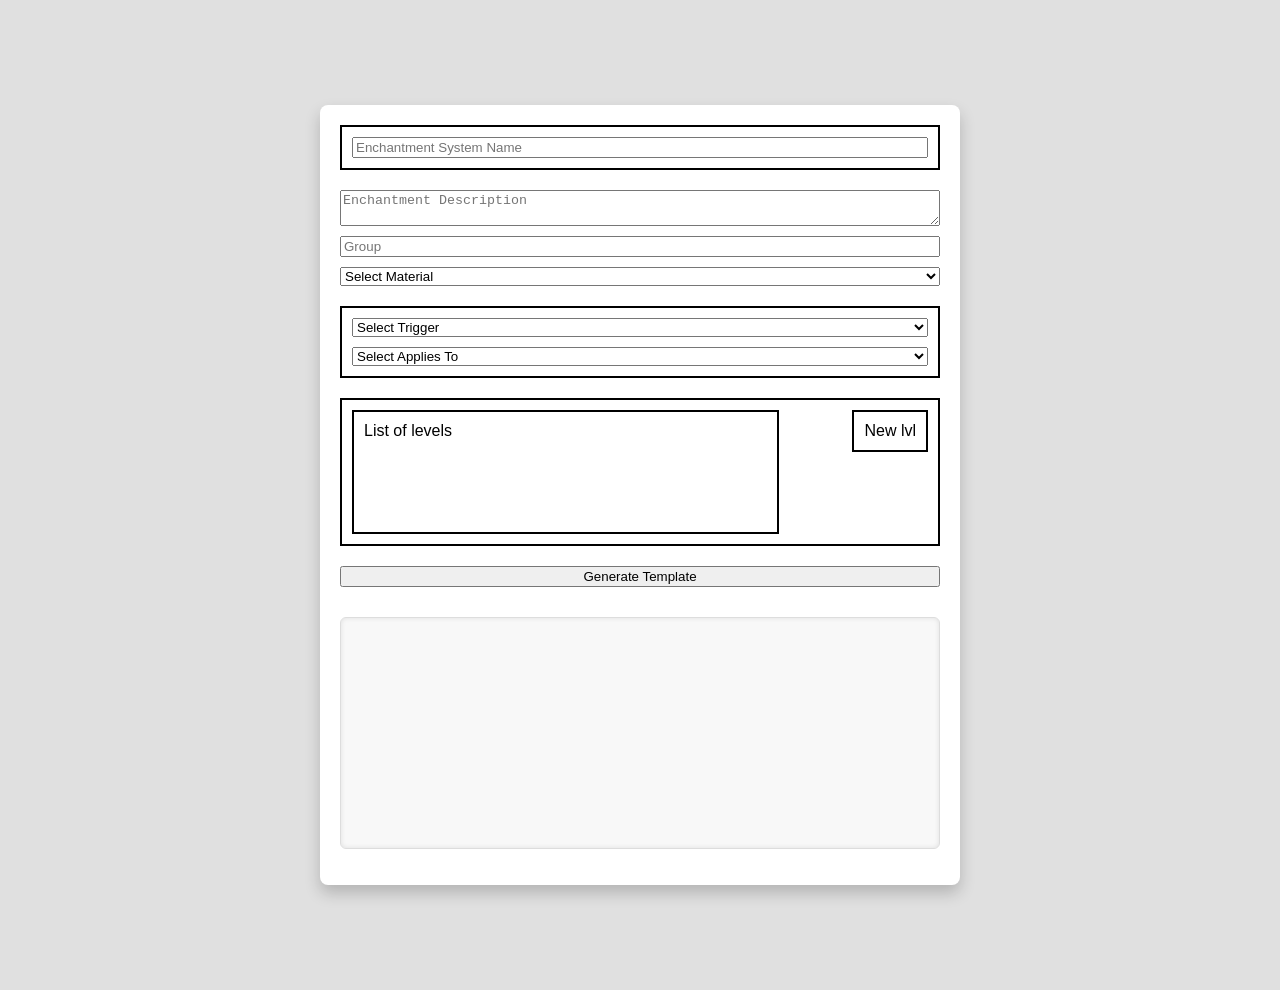
==== index.html @ aee1bbc4 "Redesigned" ====
<!DOCTYPE html>
<html lang="en">
<head>
    <meta charset="UTF-8">
    <meta name="viewport" content="width=device-width, initial-scale=1.0">
    <title>AE Editor</title>
    <style>
        body {
            font-family: 'Roboto', sans-serif;
            margin: 0;
            padding: 0;
            background-color: #e0e0e0;
            display: flex;
            justify-content: center;
            align-items: center;
            height: 110vh;
        }

        .container {
            width: 600px;
            background-color: #ffffff;
            padding: 20px;
            box-shadow: 0 8px 16px rgba(0, 0, 0, 0.2);
            border-radius: 8px;
            display: flex;
            flex-direction: column;
            gap: 20px;
        }

        .enchant-name, .trigger-section, .levels-section {
            border: 2px solid black;
            padding: 10px;
        }

        .enchant-name, .extra-fields, .trigger-section {
            display: flex;
            justify-content: center;
            flex-direction: column;
            gap: 10px;
        }

        .levels-section {
            display: flex;
            flex-direction: row;
            justify-content: space-between;
        }

        #levelList {
            border: 2px solid black;
            width: 70%;
            padding: 10px;
            height: 100px;
            overflow-y: auto;
        }

        .new-level-btn {
            border: 2px solid black;
            padding: 10px;
            cursor: pointer;
            align-self: start;
        }

        #output {
            background-color: #f8f8f8;
            border: 1px solid #ddd;
            padding: 15px;
            white-space: pre-wrap;
            font-family: 'Courier New', monospace;
            margin-top: 10px;
            border-radius: 6px;
            box-shadow: inset 0 0 5px rgba(0, 0, 0, 0.1);
            height: 200px;
            overflow-y: auto;
        }

        .popup {
            display: none;
            position: fixed;
            top: 50%;
            left: 50%;
            transform: translate(-50%, -50%);
            width: 300px;
            background-color: white;
            padding: 20px;
            border: 2px solid #4CAF50;
            border-radius: 8px;
            box-shadow: 0 4px 8px rgba(0, 0, 0, 0.2);
        }

        .popup-header {
            font-size: 1.2em;
            margin-bottom: 10px;
            text-align: center;
        }

        .popup-close {
            position: absolute;
            top: 10px;
            right: 10px;
            cursor: pointer;
        }
    </style>
</head>
<body>
    <div class="container">
        <!-- Enchantment Basic Info -->
        <div class="enchant-name">
            <input type="text" id="enchantmentName" placeholder="Enchantment System Name">
        </div>

        <!-- Extra Fields -->
        <div class="extra-fields">
            <textarea id="enchantmentDescription" placeholder="Enchantment Description"></textarea>
            <input type="text" id="group" placeholder="Group">
            <select id="material">
                <option value="">Select Material</option>
            </select>
        </div>

        <!-- Trigger and Applies To Section -->
        <div class="trigger-section">
            <select id="trigger">
                <option value="">Select Trigger</option>
            </select>
            <select id="appliesTo">
                <option value="">Select Applies To</option>
            </select>
        </div>

        <!-- Levels Section -->
        <div class="levels-section">
            <div id="levelList">List of levels</div>
            <div class="new-level-btn" onclick="showLevelPopup()">New lvl</div>
        </div>

        <!-- Output Area -->
        <button onclick="generateTemplate()">Generate Template</button>
        <pre id="output"></pre>
    </div>

    <!-- Popup for Adding/Editing Level -->
    <div id="levelPopup" class="popup">
        <div class="popup-close" onclick="closeLevelPopup()">X</div>
        <div class="popup-header">Edit Level</div>
        <div>
            <label for="effect">Effect</label>
            <select id="effect" onchange="loadArgsForEffect()">
                <option value="">Select Effect</option>
            </select>
        </div>
        <div id="argsContainer"></div>
        <div>
            <label for="cooldown">Cooldown</label>
            <input type="number" id="cooldown">
        </div>
        <div>
            <label for="chance">Chance</label>
            <input type="number" id="chance">
        </div>
        <button onclick="saveLevel()">Save Level</button>
    </div>

    <script>
        const levels = [];
        let effectsData = {};

        async function loadTriggers() {
            const response = await fetch('https://raw.githubusercontent.com/AdvancedPlugins/Contributions/main/advancedenchantments/triggers.json');
            const triggers = await response.json();
            const triggerSelect = document.getElementById("trigger");

            for (const key of Object.keys(triggers)) {
                const option = document.createElement("option");
                option.value = key;
                option.text = key;
                triggerSelect.appendChild(option);
            }
        }

        async function loadAppliesTo() {
            const response = await fetch('https://raw.githubusercontent.com/AdvancedPlugins/Contributions/main/advancedenchantments/applies.json');
            const appliesTo = await response.json();
            const appliesToSelect = document.getElementById("appliesTo");

            for (const key in appliesTo) {
                const option = document.createElement("option");
                option.value = key;
                option.text = appliesTo[key].formatted;
                appliesToSelect.appendChild(option);
            }
        }

        async function loadMaterials() {
            const response = await fetch('https://raw.githubusercontent.com/AdvancedPlugins/Contributions/main/advancedenchantments/materials.json');
            const materials = await response.json();
            const materialSelect = document.getElementById("material");

            for (const key in materials) {
                const option = document.createElement("option");
                option.value = key;
                option.text = materials[key];
                materialSelect.appendChild(option);
            }
        }

        async function loadEffects() {
            const response = await fetch('https://raw.githubusercontent.com/AdvancedPlugins/Contributions/main/advancedenchantments/effects.json');
            effectsData = await response.json();
            const effectSelect = document.getElementById("effect");

            for (const effectKey in effectsData.actions) {
                const option = document.createElement("option");
                option.value = effectsData.actions[effectKey].effect.action;
                option.text = effectKey;
                effectSelect.appendChild(option);
            }
        }

        function loadArgsForEffect() {
            const selectedEffect = document.getElementById("effect").value;
            const argsContainer = document.getElementById("argsContainer");
            argsContainer.innerHTML = "";

            const effectDetails = Object.values(effectsData.actions).find(
                action => action.effect.action === selectedEffect
            );

            if (effectDetails && effectDetails.effect.args) {
                effectDetails.effect.args.forEach(arg => {
                    const label = document.createElement("label");
                    label.textContent = `Argument (${arg}):`;

                    const input = document.createElement("input");
                    input.type = "text";
                    input.id = `arg_${arg}`;
                    input.placeholder = `Enter ${arg}`;

                    const div = document.createElement("div");
                    div.appendChild(label);
                    div.appendChild(input);
                    argsContainer.appendChild(div);
                });
            }
        }

        function showLevelPopup() {
            document.getElementById("effect").value = "";
            document.getElementById("cooldown").value = "";
            document.getElementById("chance").value = "";
            document.getElementById("argsContainer").innerHTML = "";
            document.getElementById("levelPopup").style.display = "block";
        }

        function closeLevelPopup() {
            document.getElementById("levelPopup").style.display = "none";
        }

        function saveLevel() {
            const effect = document.getElementById("effect").value;
            const cooldown = document.getElementById("cooldown").value;
            const chance = document.getElementById("chance").value;

            const argsElements = document.querySelectorAll("#argsContainer input");
            let args = Array.from(argsElements).map(input => `${input.placeholder.replace('Enter ', '')}:${input.value}`).join(",");

            const level = { effect, args, cooldown, chance };
            levels.push(level);

            updateLevelList();
            closeLevelPopup();
        }

        function updateLevelList() {
            const levelList = document.getElementById("levelList");
            levelList.innerHTML = levels.length === 0 ? "List of levels" : "";

            levels.forEach((level, index) => {
                const levelItem = document.createElement("div");
                levelItem.textContent = `Level ${index + 1}: Effect - ${level.effect}, Cooldown - ${level.cooldown}s, Chance - ${level.chance}%`;
                levelList.appendChild(levelItem);
            });
        }

        function generateTemplate() {
            const enchantmentName = document.getElementById("enchantmentName").value;
            const enchantmentDescription = document.getElementById("enchantmentDescription").value;
            const group = document.getElementById("group").value;
            const material = document.getElementById("material").value;
            const trigger = document.getElementById("trigger").value;
            const appliesTo = document.getElementById("appliesTo").value;

            let levelsTemplate = "";
            levels.forEach((level, index) => {
                levelsTemplate += `
    ${index + 1}:
        effects:
            - "${level.effect}:${level.args}"
        cooldown: ${level.cooldown}
        chance: ${level.chance}\n`;
            });

            const template = `
${enchantmentName}:
    display: "${enchantmentName}"
    description: "${enchantmentDescription}"
    applies-to: "${appliesTo}"
    type: "${trigger}"
    group: "${group}"
    applies:
        - ${material}
    levels:
${levelsTemplate}`;

            document.getElementById("output").innerText = template;
        }

        window.onload = function() {
            loadTriggers();
            loadAppliesTo();
            loadMaterials();
            loadEffects();
        };
    </script>
</body>
</html>
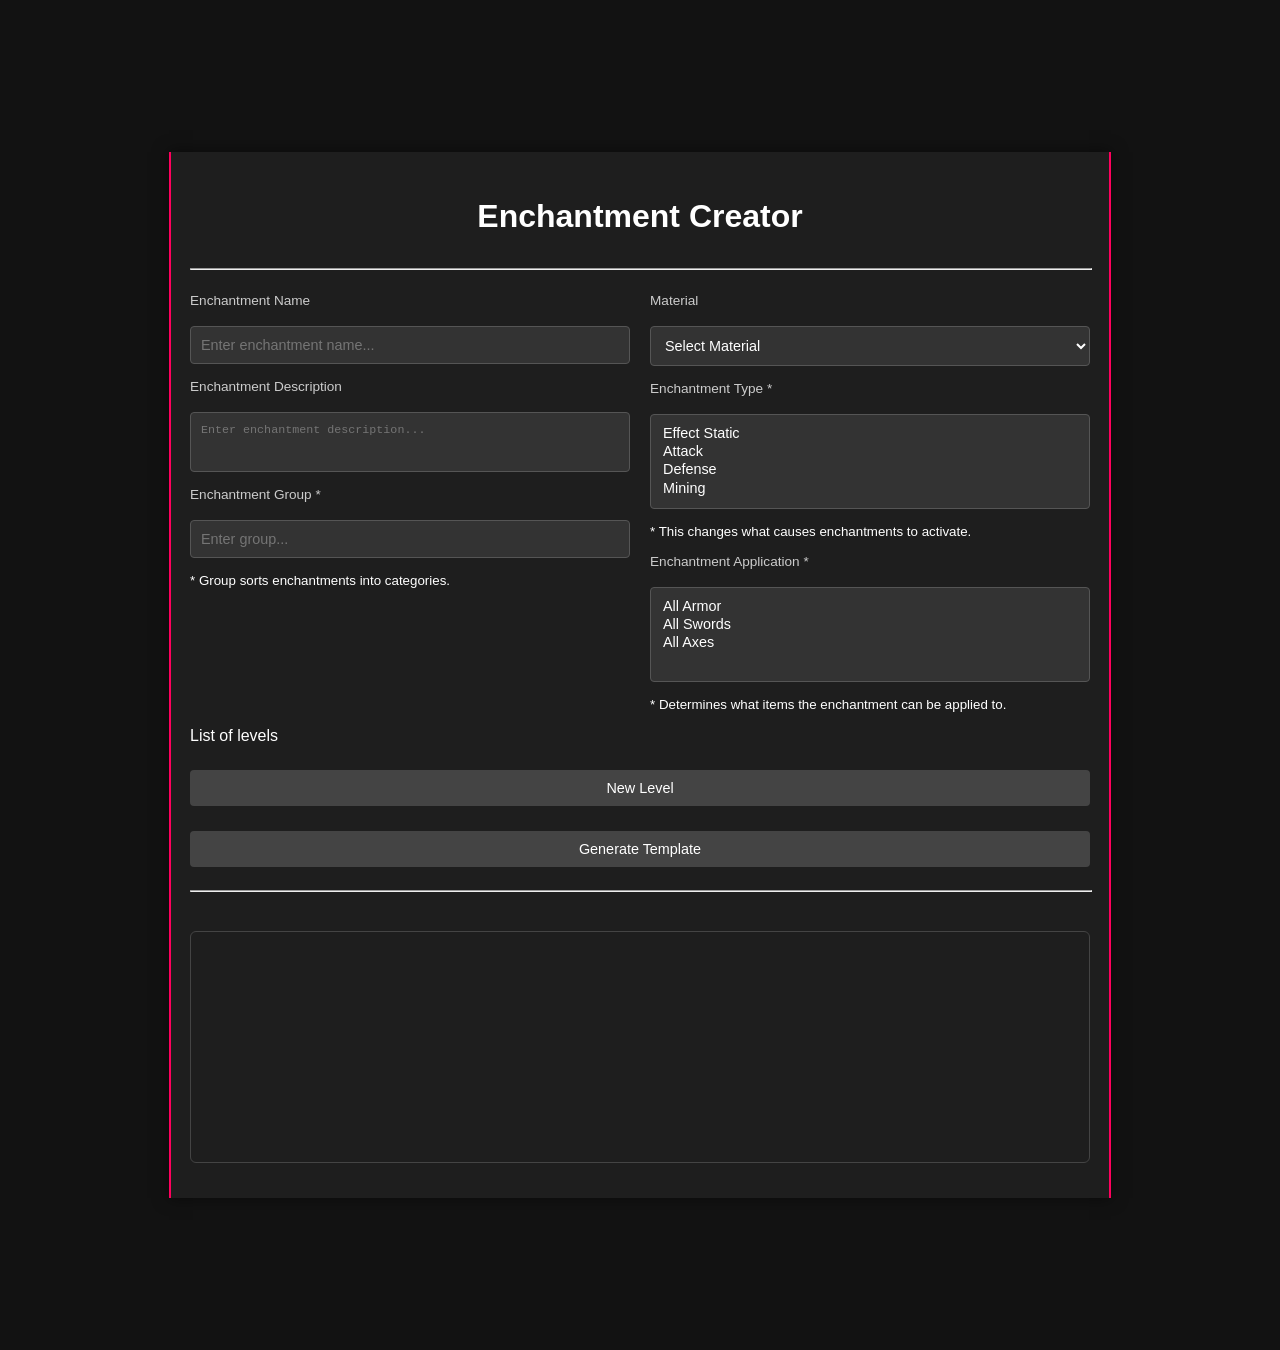
==== commit 7100d8d5: "made it look 100x better" ====
--- a/index.html
+++ b/index.html
@@ -5,74 +5,109 @@
     <meta name="viewport" content="width=device-width, initial-scale=1.0">
     <title>AE Editor</title>
     <style>
+        /* Basic Styling for Inputs and Containers */
         body {
             font-family: 'Roboto', sans-serif;
             margin: 0;
             padding: 0;
-            background-color: #e0e0e0;
+            background-color: #121212;
             display: flex;
             justify-content: center;
             align-items: center;
-            height: 110vh;
-        }
-
+            height: 150vh;
+            color: #ffffff;
+        }
+        
         .container {
-            width: 600px;
-            background-color: #ffffff;
-            padding: 20px;
-            box-shadow: 0 8px 16px rgba(0, 0, 0, 0.2);
-            border-radius: 8px;
+            width: 80%;
+            max-width: 900px;
+            background-color: #1e1e1e;
+            padding: 30px;
+            box-shadow: 0 0px 15px rgba(0, 0, 0, 0.5);
+            border-radius: 0px;
             display: flex;
             flex-direction: column;
+            gap: 15px;
+        }
+
+        h2 {
+            text-align: center;
+            color: #ffffff;
+            font-size: 2em;
+            margin-bottom: 10px;
+        }
+
+        .form-section {
+            display: flex;
             gap: 20px;
         }
 
-        .enchant-name, .trigger-section, .levels-section {
-            border: 2px solid black;
+        /* Styling for Columns */
+        .form-column {
+            flex: 1;
+            display: flex;
+            flex-direction: column;
+            gap: 15px;
+        }
+
+        .form-column label {
+            font-size: 0.85em;
+            color: #cccccc;
+            margin-bottom: 3px;
+        }
+
+        /* Styling for Inputs */
+        input, select, textarea {
+            background-color: #333;
+            color: #ffffff;
+            border: 1px solid #555;
             padding: 10px;
-        }
-
-        .enchant-name, .extra-fields, .trigger-section {
-            display: flex;
-            justify-content: center;
-            flex-direction: column;
-            gap: 10px;
-        }
-
-        .levels-section {
-            display: flex;
-            flex-direction: row;
-            justify-content: space-between;
-        }
-
-        #levelList {
-            border: 2px solid black;
-            width: 70%;
-            padding: 10px;
-            height: 100px;
-            overflow-y: auto;
-        }
-
-        .new-level-btn {
-            border: 2px solid black;
+            border-radius: 4px;
+            font-size: 0.9em;
+            width: 100%;
+            box-sizing: border-box;
+            resize: none;
+        }
+
+        textarea {
+            resize: vertical;
+            min-height: 60px;
+            resize: none;
+        }
+
+        /* Button Styling */
+        .btn {
+            background-color: #444;
+            color: #ffffff;
             padding: 10px;
             cursor: pointer;
-            align-self: start;
-        }
-
+            text-align: center;
+            border-radius: 4px;
+            font-size: 0.9em;
+            border: none;
+            transition: background-color 0.3s;
+            text-align: center;
+            margin-top: 10px;
+        }
+
+        .btn:hover {
+            background-color: #555;
+        }
+
+        /* Output Display */
         #output {
-            background-color: #f8f8f8;
-            border: 1px solid #ddd;
+            background-color: #1e1e1e;
+            border: 1px solid #444;
             padding: 15px;
             white-space: pre-wrap;
             font-family: 'Courier New', monospace;
-            margin-top: 10px;
             border-radius: 6px;
-            box-shadow: inset 0 0 5px rgba(0, 0, 0, 0.1);
+            color: #ffffff;
             height: 200px;
             overflow-y: auto;
         }
 
+        /* Popup for Adding Level */
         .popup {
             display: none;
             position: fixed;
@@ -80,15 +115,16 @@
             left: 50%;
             transform: translate(-50%, -50%);
             width: 300px;
-            background-color: white;
+            background-color: #2c2c2c;
             padding: 20px;
-            border: 2px solid #4CAF50;
+            border: 1px solid #444;
             border-radius: 8px;
-            box-shadow: 0 4px 8px rgba(0, 0, 0, 0.2);
+            color: #ffffff;
+            box-shadow: 0 4px 8px rgba(0, 0, 0, 0.5);
         }
 
         .popup-header {
-            font-size: 1.2em;
+            font-size: 1.1em;
             margin-bottom: 10px;
             text-align: center;
         }
@@ -98,66 +134,95 @@
             top: 10px;
             right: 10px;
             cursor: pointer;
-        }
+            color: #888;
+            font-size: 1.2em;
+        }
+
+        .leftLine {
+            border-left: 2px solid #ff005d;
+            padding: 0.5cm;
+        }
+
+        .rightLine {
+            border-right: 2px solid #ff005d;
+            padding: 0.5cm;
+        }
+
+
     </style>
 </head>
 <body>
-    <div class="container">
-        <!-- Enchantment Basic Info -->
-        <div class="enchant-name">
-            <input type="text" id="enchantmentName" placeholder="Enchantment System Name">
+    <div class="container leftLine rightLine">
+        <h2>Enchantment Creator</h2>
+
+        <hr style="width:100%;text-align:left;margin-left:0">
+        
+        <div class="form-section">
+            <!-- Left Column -->
+            <div class="form-column">
+                <label for="enchantmentName">Enchantment Name</label>
+                <input type="text" id="enchantmentName" placeholder="Enter enchantment name...">
+
+                <label for="enchantmentDescription">Enchantment Description</label>
+                <textarea id="enchantmentDescription" placeholder="Enter enchantment description..."></textarea>
+                
+                <label for="group">Enchantment Group *</label>
+                <input type="text" id="group" placeholder="Enter group...">
+                <small>* Group sorts enchantments into categories.</small>
+            </div>
+
+            <!-- Right Column -->
+            <div class="form-column">
+                <label for="material">Material</label>
+                <select id="material">
+                    <option value="">Select Material</option>
+                </select>
+
+                <label for="trigger">Enchantment Type *</label>
+                <select id="trigger" multiple>
+                    <option value="EFFECT_STATIC">Effect Static</option>
+                    <option value="ATTACK">Attack</option>
+                    <option value="DEFENSE">Defense</option>
+                    <option value="MINING">Mining</option>
+                </select>
+                <small>* This changes what causes enchantments to activate.</small>
+
+                <label for="appliesTo">Enchantment Application *</label>
+                <select id="appliesTo" multiple>
+                    <option value="All Armor">All Armor</option>
+                    <option value="All Swords">All Swords</option>
+                    <option value="All Axes">All Axes</option>
+                </select>
+                <small>* Determines what items the enchantment can be applied to.</small>
+            </div>
         </div>
 
-        <!-- Extra Fields -->
-        <div class="extra-fields">
-            <textarea id="enchantmentDescription" placeholder="Enchantment Description"></textarea>
-            <input type="text" id="group" placeholder="Group">
-            <select id="material">
-                <option value="">Select Material</option>
-            </select>
-        </div>
-
-        <!-- Trigger and Applies To Section -->
-        <div class="trigger-section">
-            <select id="trigger">
-                <option value="">Select Trigger</option>
-            </select>
-            <select id="appliesTo">
-                <option value="">Select Applies To</option>
-            </select>
-        </div>
-
-        <!-- Levels Section -->
-        <div class="levels-section">
-            <div id="levelList">List of levels</div>
-            <div class="new-level-btn" onclick="showLevelPopup()">New lvl</div>
-        </div>
-
-        <!-- Output Area -->
-        <button onclick="generateTemplate()">Generate Template</button>
+        <!-- Add the levelList div here to display levels -->
+        <div id="levelList">List of levels</div>
+
+        <!-- Buttons for adding and generating templates -->
+        <div class="btn" onclick="showLevelPopup()">New Level</div>
+        <div class="btn" onclick="generateTemplate()">Generate Template</div>
+
+        <hr style="width:100%;text-align:left;margin-left:0">
+
         <pre id="output"></pre>
     </div>
 
     <!-- Popup for Adding/Editing Level -->
     <div id="levelPopup" class="popup">
-        <div class="popup-close" onclick="closeLevelPopup()">X</div>
+        <div class="popup-close" onclick="closeLevelPopup()">×</div>
         <div class="popup-header">Edit Level</div>
-        <div>
-            <label for="effect">Effect</label>
-            <select id="effect" onchange="loadArgsForEffect()">
-                <option value="">Select Effect</option>
-            </select>
-        </div>
+        <label for="effect">Effect</label>
+        <select id="effect" onchange="loadArgsForEffect()">
+            <option value="">Select Effect</option>
+        </select>
         <div id="argsContainer"></div>
-        <div>
-            <label for="cooldown">Cooldown</label>
-            <input type="number" id="cooldown">
-        </div>
-        <div>
-            <label for="chance">Chance</label>
-            <input type="number" id="chance">
-        </div>
-        <button onclick="saveLevel()">Save Level</button>
+        <label for="cooldown">Cooldown</label>
+        <input type="number" id="cooldown" placeholder="Enter cooldown...">
+        <label for="chance">Chance</label>
+        <input type="number" id="chance" placeholder="Enter chance...">
+        <div class="btn" onclick="saveLevel()">Save Level</div>
     </div>
 
     <script>
@@ -191,7 +256,7 @@
         }
 
         async function loadMaterials() {
-            const response = await fetch('https://raw.githubusercontent.com/AdvancedPlugins/Contributions/main/advancedenchantments/materials.json');
+            const response = await fetch('https://raw.githubusercontent.com/AdvancedPlugins/Contributions/refs/heads/main/advancedenchantments/materials.json');
             const materials = await response.json();
             const materialSelect = document.getElementById("material");
 
@@ -261,7 +326,10 @@
             const chance = document.getElementById("chance").value;
 
             const argsElements = document.querySelectorAll("#argsContainer input");
-            let args = Array.from(argsElements).map(input => `${input.placeholder.replace('Enter ', '')}:${input.value}`).join(",");
+            let args = Array.from(argsElements)
+                .filter(input => input.value.trim() !== "") // Filter out empty inputs
+                .map(input => `:${input.value}`) // Prefix each non-empty argument with a colon
+                .join(",");
 
             const level = { effect, args, cooldown, chance };
             levels.push(level);
@@ -272,6 +340,12 @@
 
         function updateLevelList() {
             const levelList = document.getElementById("levelList");
+
+            if (!levelList) {
+                console.error("Element with id 'levelList' not found.");
+                return;
+            }
+
             levelList.innerHTML = levels.length === 0 ? "List of levels" : "";
 
             levels.forEach((level, index) => {
@@ -281,38 +355,59 @@
             });
         }
 
+        function validateForm() {
+            const enchantmentName = document.getElementById("enchantmentName").value.trim();
+            const enchantmentDescription = document.getElementById("enchantmentDescription").value.trim();
+            const group = document.getElementById("group").value.trim();
+            const material = document.getElementById("material").value;
+            const trigger = document.getElementById("trigger").selectedOptions;
+            const appliesTo = document.getElementById("appliesTo").selectedOptions;
+
+            // Check if all fields have values
+            if (!enchantmentName || !enchantmentDescription || !group || !material || trigger.length === 0 || appliesTo.length === 0) {
+                alert("Please select all options");
+                return false;
+            }
+
+            return true;
+        }
+
         function generateTemplate() {
+            // Validate form fields before proceeding
+            if (!validateForm()) return;
+
             const enchantmentName = document.getElementById("enchantmentName").value;
             const enchantmentDescription = document.getElementById("enchantmentDescription").value;
             const group = document.getElementById("group").value;
             const material = document.getElementById("material").value;
-            const trigger = document.getElementById("trigger").value;
-            const appliesTo = document.getElementById("appliesTo").value;
+            const trigger = Array.from(document.getElementById("trigger").selectedOptions).map(opt => opt.value).join(", ");
+            const appliesTo = Array.from(document.getElementById("appliesTo").selectedOptions).map(opt => opt.value).join(", ");
 
             let levelsTemplate = "";
             levels.forEach((level, index) => {
                 levelsTemplate += `
-    ${index + 1}:
-        effects:
-            - "${level.effect}:${level.args}"
-        cooldown: ${level.cooldown}
-        chance: ${level.chance}\n`;
+            ${index + 1}:
+                effects:
+                    - "${level.effect}${level.args}"
+                cooldown: ${level.cooldown}
+                chance: ${level.chance}\n`;
             });
 
             const template = `
-${enchantmentName}:
-    display: "${enchantmentName}"
-    description: "${enchantmentDescription}"
-    applies-to: "${appliesTo}"
-    type: "${trigger}"
-    group: "${group}"
-    applies:
-        - ${material}
-    levels:
-${levelsTemplate}`;
+        ${enchantmentName}:
+            display: "${enchantmentName}"
+            description: "${enchantmentDescription}"
+            applies-to: "${appliesTo}"
+            type: "${trigger}"
+            group: "${group}"
+            applies:
+                - ${material}
+            levels:
+        ${levelsTemplate}`;
 
             document.getElementById("output").innerText = template;
         }
+
 
         window.onload = function() {
             loadTriggers();
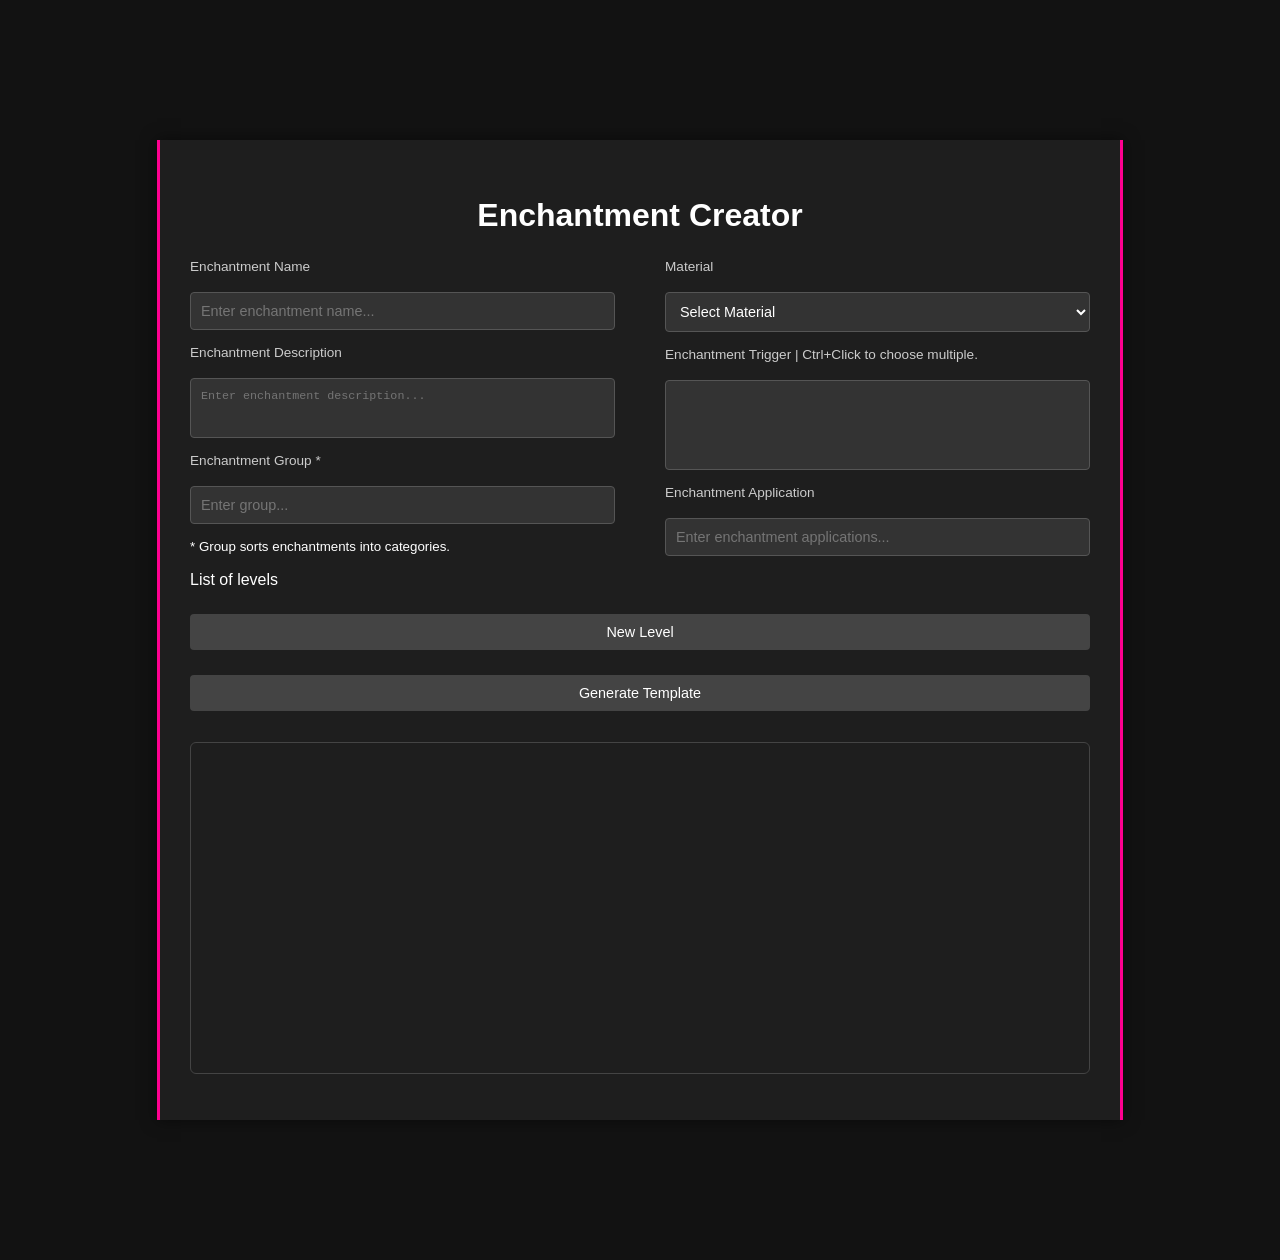
==== commit 4052ea1b: "Added additional functionality" ====
--- a/index.html
+++ b/index.html
@@ -4,6 +4,7 @@
     <meta charset="UTF-8">
     <meta name="viewport" content="width=device-width, initial-scale=1.0">
     <title>AE Editor</title>
+    <link rel="stylesheet" href="https://cdnjs.cloudflare.com/ajax/libs/font-awesome/6.0.0-beta3/css/all.min.css" crossorigin="anonymous">
     <style>
         /* Basic Styling for Inputs and Containers */
         body {
@@ -14,7 +15,7 @@
             display: flex;
             justify-content: center;
             align-items: center;
-            height: 150vh;
+            height: 140vh;
             color: #ffffff;
         }
         
@@ -28,6 +29,8 @@
             display: flex;
             flex-direction: column;
             gap: 15px;
+            border-left: solid rgb(255, 0, 144);
+            border-right: solid rgb(255, 0, 144);
         }
 
         h2 {
@@ -39,7 +42,7 @@
 
         .form-section {
             display: flex;
-            gap: 20px;
+            gap: 50px;
         }
 
         /* Styling for Columns */
@@ -103,7 +106,7 @@
             font-family: 'Courier New', monospace;
             border-radius: 6px;
             color: #ffffff;
-            height: 200px;
+            height: 300px;
             overflow-y: auto;
         }
 
@@ -138,24 +141,16 @@
             font-size: 1.2em;
         }
 
-        .leftLine {
-            border-left: 2px solid #ff005d;
-            padding: 0.5cm;
-        }
-
-        .rightLine {
-            border-right: 2px solid #ff005d;
-            padding: 0.5cm;
-        }
-
-
+        hr {
+            border: none;
+            border-top: 1px solid #444;
+            margin: 15px 0;
+        }
     </style>
 </head>
 <body>
-    <div class="container leftLine rightLine">
+    <div class="container">
         <h2>Enchantment Creator</h2>
-
-        <hr style="width:100%;text-align:left;margin-left:0">
         
         <div class="form-section">
             <!-- Left Column -->
@@ -178,22 +173,13 @@
                     <option value="">Select Material</option>
                 </select>
 
-                <label for="trigger">Enchantment Type *</label>
+                <label for="trigger">Enchantment Trigger | Ctrl+Click to choose multiple.</label>
                 <select id="trigger" multiple>
-                    <option value="EFFECT_STATIC">Effect Static</option>
-                    <option value="ATTACK">Attack</option>
-                    <option value="DEFENSE">Defense</option>
-                    <option value="MINING">Mining</option>
                 </select>
-                <small>* This changes what causes enchantments to activate.</small>
-
-                <label for="appliesTo">Enchantment Application *</label>
-                <select id="appliesTo" multiple>
-                    <option value="All Armor">All Armor</option>
-                    <option value="All Swords">All Swords</option>
-                    <option value="All Axes">All Axes</option>
+
+                <label for="appliesTo">Enchantment Application</label>
+                <input type="text" id="appliesTo" placeholder="Enter enchantment applications..." />
                 </select>
-                <small>* Determines what items the enchantment can be applied to.</small>
             </div>
         </div>
 
@@ -203,9 +189,6 @@
         <!-- Buttons for adding and generating templates -->
         <div class="btn" onclick="showLevelPopup()">New Level</div>
         <div class="btn" onclick="generateTemplate()">Generate Template</div>
-
-        <hr style="width:100%;text-align:left;margin-left:0">
-
         <pre id="output"></pre>
     </div>
 
@@ -213,21 +196,43 @@
     <div id="levelPopup" class="popup">
         <div class="popup-close" onclick="closeLevelPopup()">×</div>
         <div class="popup-header">Edit Level</div>
-        <label for="effect">Effect</label>
-        <select id="effect" onchange="loadArgsForEffect()">
-            <option value="">Select Effect</option>
-        </select>
-        <div id="argsContainer"></div>
-        <label for="cooldown">Cooldown</label>
-        <input type="number" id="cooldown" placeholder="Enter cooldown...">
-        <label for="chance">Chance</label>
-        <input type="number" id="chance" placeholder="Enter chance...">
-        <div class="btn" onclick="saveLevel()">Save Level</div>
+
+        <!-- Effect Section -->
+        <div>
+            <label for="effect">Effect</label>
+            <select id="effect" onchange="loadArgsForEffect()">
+                <option value="">Select Effect</option>
+            </select>
+            <div id="argsContainer"></div>
+        </div>
+        <hr>
+
+        <!-- Target Section -->
+        <div>
+            <label for="target">Target</label>
+            <select id="target" onchange="loadArgsForTarget()">
+                <option value="">Select Target</option>
+            </select>
+            <div id="targetArgsContainer"></div>
+        </div>
+        <hr>
+
+        <!-- Cooldown and Chance Section -->
+        <div>
+            <label for="cooldown">Cooldown</label>
+            <input type="number" id="cooldown" placeholder="Enter cooldown...">
+            
+            <label for="chance">Chance</label>
+            <input type="number" id="chance" placeholder="Enter chance...">
+        </div>
+
+        <div class="btn" id="saveLevelButton" onclick="saveLevel()">Save Level</div>
     </div>
 
     <script>
         const levels = [];
         let effectsData = {};
+        let targetsData = {};
 
         async function loadTriggers() {
             const response = await fetch('https://raw.githubusercontent.com/AdvancedPlugins/Contributions/main/advancedenchantments/triggers.json');
@@ -242,16 +247,16 @@
             }
         }
 
-        async function loadAppliesTo() {
-            const response = await fetch('https://raw.githubusercontent.com/AdvancedPlugins/Contributions/main/advancedenchantments/applies.json');
-            const appliesTo = await response.json();
-            const appliesToSelect = document.getElementById("appliesTo");
-
-            for (const key in appliesTo) {
+        async function loadTargets() {
+            const response = await fetch('https://raw.githubusercontent.com/AdvancedPlugins/Contributions/main/advancedenchantments/targets.json');
+            targetsData = await response.json();
+            const targetSelect = document.getElementById("target");
+
+            for (const key in targetsData) {
                 const option = document.createElement("option");
                 option.value = key;
-                option.text = appliesTo[key].formatted;
-                appliesToSelect.appendChild(option);
+                option.text = key;
+                targetSelect.appendChild(option);
             }
         }
 
@@ -308,12 +313,53 @@
             }
         }
 
+        function loadArgsForTarget() {
+            const selectedTarget = document.getElementById("target").value;
+            const targetArgsContainer = document.getElementById("targetArgsContainer");
+            targetArgsContainer.innerHTML = "";
+
+            const targetDetails = targetsData[selectedTarget];
+
+            if (targetDetails) {
+                const usageDiv = document.createElement("div");
+                usageDiv.style.marginBottom = "10px";
+                usageDiv.style.color = "#aaa";
+                usageDiv.innerText = `Usage: ${targetDetails.usage}`;
+                targetArgsContainer.appendChild(usageDiv);
+
+                if (targetDetails.usage.includes("{")) {
+                    const argsRegex = /{([^}]+)}/g;
+                    let match;
+                    while ((match = argsRegex.exec(targetDetails.usage)) !== null) {
+                        const arg = match[1].split('=')[0].trim();
+
+                        const label = document.createElement("label");
+                        label.textContent = `Argument (${arg}):`;
+
+                        const input = document.createElement("input");
+                        input.type = "text";
+                        input.id = `target_arg_${arg}`;
+                        input.placeholder = `Enter ${arg}`;
+
+                        const div = document.createElement("div");
+                        div.appendChild(label);
+                        div.appendChild(input);
+                        targetArgsContainer.appendChild(div);
+                    }
+                }
+            }
+        }
+
         function showLevelPopup() {
             document.getElementById("effect").value = "";
+            document.getElementById("target").value = "";
             document.getElementById("cooldown").value = "";
             document.getElementById("chance").value = "";
             document.getElementById("argsContainer").innerHTML = "";
+            document.getElementById("targetArgsContainer").innerHTML = "";
             document.getElementById("levelPopup").style.display = "block";
+
+            document.getElementById("saveLevelButton").onclick = saveLevel;
         }
 
         function closeLevelPopup() {
@@ -322,18 +368,83 @@
 
         function saveLevel() {
             const effect = document.getElementById("effect").value;
+            const target = document.getElementById("target").value;
             const cooldown = document.getElementById("cooldown").value;
             const chance = document.getElementById("chance").value;
 
             const argsElements = document.querySelectorAll("#argsContainer input");
             let args = Array.from(argsElements)
-                .filter(input => input.value.trim() !== "") // Filter out empty inputs
-                .map(input => `:${input.value}`) // Prefix each non-empty argument with a colon
+                .filter(input => input.value.trim() !== "")
+                .map(input => `:${input.value}`)
                 .join(",");
 
-            const level = { effect, args, cooldown, chance };
+            const targetArgsElements = document.querySelectorAll("#targetArgsContainer input");
+            let targetArgs = Array.from(targetArgsElements)
+                .filter(input => input.value.trim() !== "")
+                .map(input => `:${input.value}`)
+                .join(",");
+
+            const level = { effect, target, args, targetArgs, cooldown, chance };
             levels.push(level);
 
+            updateLevelList();
+            closeLevelPopup();
+        }
+
+        function deleteLevel(index) {
+            if (confirm("Are you sure you want to delete this level?")) {
+                levels.splice(index, 1);
+                updateLevelList();
+            }
+        }
+
+        function editLevel(index) {
+            const level = levels[index];
+
+            document.getElementById("effect").value = level.effect;
+            document.getElementById("target").value = level.target;
+            document.getElementById("cooldown").value = level.cooldown;
+            document.getElementById("chance").value = level.chance;
+
+            loadArgsForEffect();
+            const argsElements = document.querySelectorAll("#argsContainer input");
+            const argsValues = level.args.split(",").map(arg => arg.slice(1));
+            argsElements.forEach((input, i) => {
+                input.value = argsValues[i] || "";
+            });
+
+            loadArgsForTarget();
+            const targetArgsElements = document.querySelectorAll("#targetArgsContainer input");
+            const targetArgsValues = level.targetArgs.split(",").map(arg => arg.slice(1));
+            targetArgsElements.forEach((input, i) => {
+                input.value = targetArgsValues[i] || "";
+            });
+
+            document.getElementById("levelPopup").style.display = "block";
+            document.getElementById("saveLevelButton").onclick = function() {
+                saveEditedLevel(index);
+            };
+        }
+
+        function saveEditedLevel(index) {
+            const effect = document.getElementById("effect").value;
+            const target = document.getElementById("target").value;
+            const cooldown = document.getElementById("cooldown").value;
+            const chance = document.getElementById("chance").value;
+
+            const argsElements = document.querySelectorAll("#argsContainer input");
+            let args = Array.from(argsElements)
+                .filter(input => input.value.trim() !== "")
+                .map(input => `:${input.value}`)
+                .join(",");
+
+            const targetArgsElements = document.querySelectorAll("#targetArgsContainer input");
+            let targetArgs = Array.from(targetArgsElements)
+                .filter(input => input.value.trim() !== "")
+                .map(input => `:${input.value}`)
+                .join(",");
+
+            levels[index] = { effect, target, args, targetArgs, cooldown, chance };
             updateLevelList();
             closeLevelPopup();
         }
@@ -350,70 +461,94 @@
 
             levels.forEach((level, index) => {
                 const levelItem = document.createElement("div");
-                levelItem.textContent = `Level ${index + 1}: Effect - ${level.effect}, Cooldown - ${level.cooldown}s, Chance - ${level.chance}%`;
+                levelItem.style.display = "inline-flex";  // Ensure buttons and text are in line
+                levelItem.style.justifyContent = "flex-start"; // Align buttons to the left
+                levelItem.style.alignItems = "center";  // Vertically align items
+                levelItem.style.marginBottom = "5px";
+
+                const levelText = document.createElement("span");
+                levelText.textContent = `Level ${index + 1}: Effect - ${level.effect}, Target - ${level.target}, Cooldown - ${level.cooldown}s, Chance - ${level.chance}%`;
+
+                const editButton = document.createElement("button");
+                editButton.innerHTML = '<i class="fas fa-edit"></i>';
+                editButton.style.color = "#5c85ff";
+                editButton.style.border = "none";
+                editButton.style.background = "transparent";
+                editButton.style.cursor = "pointer";
+                editButton.style.marginLeft = "5px";  // Reduced margin to bring the buttons closer
+                editButton.style.padding = "5px";
+
+                const deleteButton = document.createElement("button");
+                deleteButton.innerHTML = '<i class="fas fa-trash-alt"></i>';
+                deleteButton.style.color = "#ff5c5c";
+                deleteButton.style.border = "none";
+                deleteButton.style.background = "transparent";
+                deleteButton.style.cursor = "pointer";
+                deleteButton.style.marginLeft = "5px";  // Reduced margin to bring the buttons closer
+                deleteButton.style.padding = "5px";
+
+                deleteButton.onclick = () => deleteLevel(index);
+                editButton.onclick = () => editLevel(index);
+
+                levelItem.appendChild(levelText);
+                levelItem.appendChild(editButton);
+                levelItem.appendChild(deleteButton);
+
                 levelList.appendChild(levelItem);
             });
         }
 
-        function validateForm() {
-            const enchantmentName = document.getElementById("enchantmentName").value.trim();
-            const enchantmentDescription = document.getElementById("enchantmentDescription").value.trim();
-            const group = document.getElementById("group").value.trim();
-            const material = document.getElementById("material").value;
-            const trigger = document.getElementById("trigger").selectedOptions;
-            const appliesTo = document.getElementById("appliesTo").selectedOptions;
-
-            // Check if all fields have values
-            if (!enchantmentName || !enchantmentDescription || !group || !material || trigger.length === 0 || appliesTo.length === 0) {
-                alert("Please select all options");
-                return false;
-            }
-
-            return true;
-        }
 
         function generateTemplate() {
-            // Validate form fields before proceeding
-            if (!validateForm()) return;
-
             const enchantmentName = document.getElementById("enchantmentName").value;
             const enchantmentDescription = document.getElementById("enchantmentDescription").value;
             const group = document.getElementById("group").value;
             const material = document.getElementById("material").value;
-            const trigger = Array.from(document.getElementById("trigger").selectedOptions).map(opt => opt.value).join(", ");
-            const appliesTo = Array.from(document.getElementById("appliesTo").selectedOptions).map(opt => opt.value).join(", ");
+
+            // Handle appliesTo as a text input instead of a select
+            const appliesTo = document.getElementById("appliesTo").value.trim();  // Get the typed input value
+
+            const trigger = Array.from(document.getElementById("trigger").selectedOptions)
+                .map(opt => opt.value)
+                .join(", ");
+                
+            // Ensure appliesTo is a valid value before continuing
+            if (!appliesTo) {
+                alert("Please enter enchantment application details.");
+                return;  // Stop if appliesTo is empty
+            }
 
             let levelsTemplate = "";
             levels.forEach((level, index) => {
                 levelsTemplate += `
-            ${index + 1}:
-                effects:
-                    - "${level.effect}${level.args}"
-                cooldown: ${level.cooldown}
-                chance: ${level.chance}\n`;
+        ${index + 1}:
+            effects:
+                - "${level.effect}${level.args} ${level.target}${level.targetArgs}"
+            cooldown: ${level.cooldown}
+            chance: ${level.chance}\n`;
             });
 
-            const template = `
-        ${enchantmentName}:
-            display: "${enchantmentName}"
-            description: "${enchantmentDescription}"
-            applies-to: "${appliesTo}"
-            type: "${trigger}"
-            group: "${group}"
-            applies:
-                - ${material}
-            levels:
-        ${levelsTemplate}`;
-
-            document.getElementById("output").innerText = template;
-        }
+    const template = `
+${enchantmentName}:
+    display: "${enchantmentName}"
+    description: "${enchantmentDescription}"
+    applies-to: "${appliesTo}"
+    type: "${trigger}"
+    group: "${group}"
+    applies:
+        - ${material}
+    levels:
+${levelsTemplate}`;
+
+    document.getElementById("output").innerText = template;
+}
 
 
         window.onload = function() {
             loadTriggers();
-            loadAppliesTo();
             loadMaterials();
             loadEffects();
+            loadTargets();
         };
     </script>
 </body>
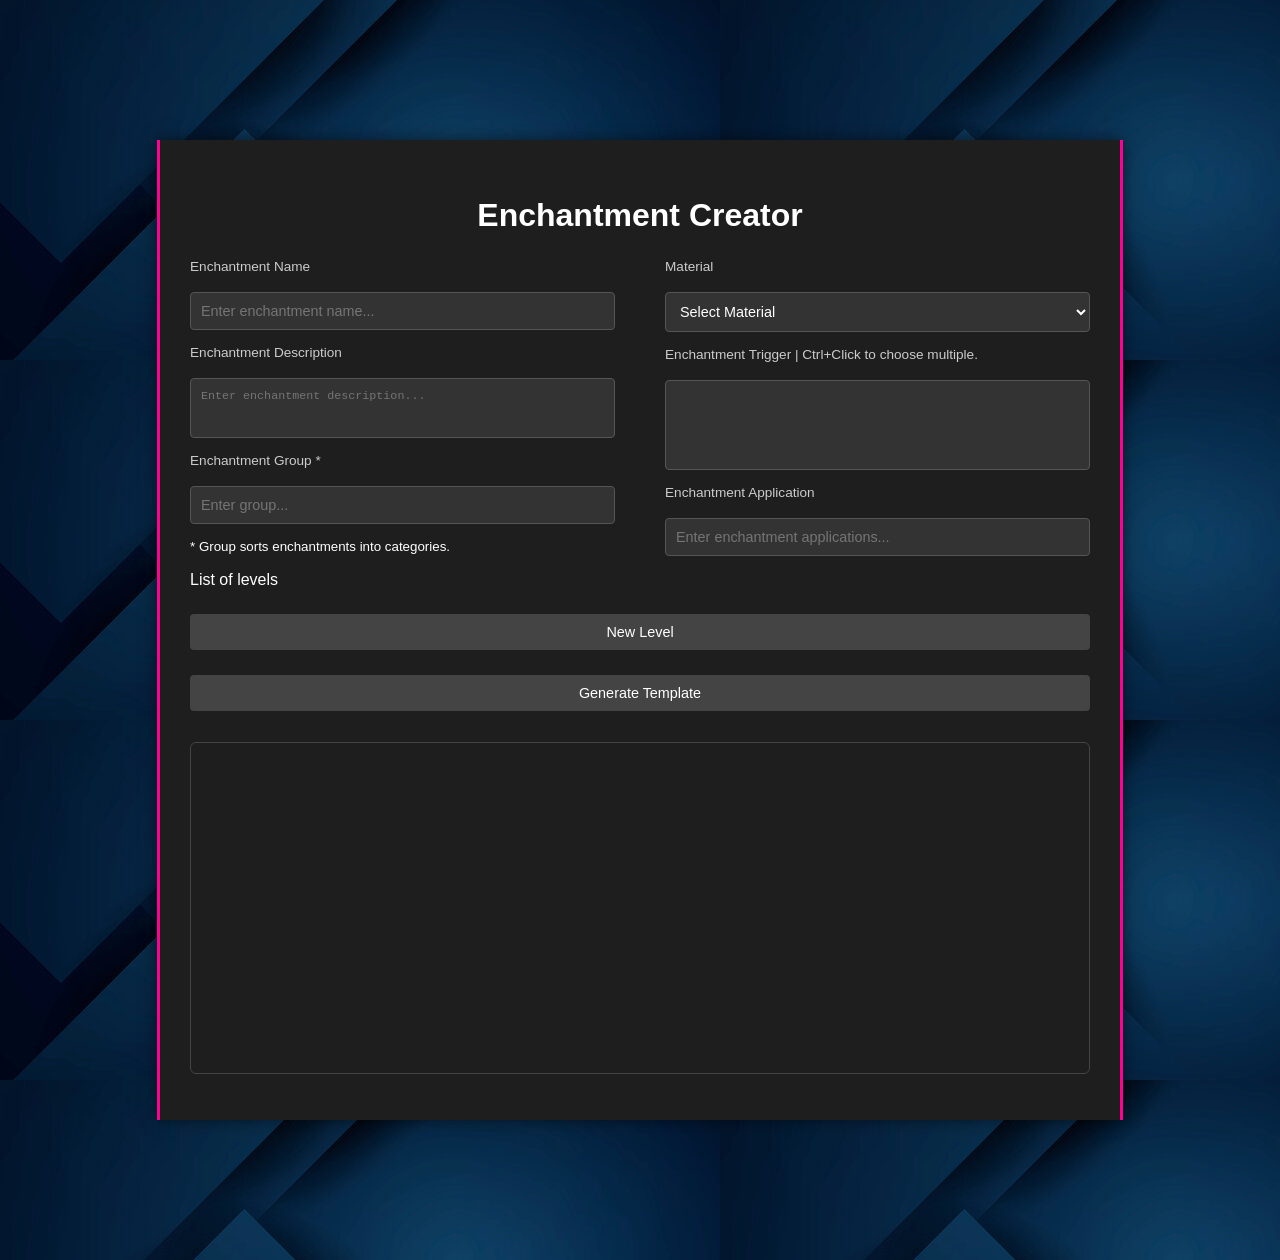
==== commit 54d5be79: "Updated background" ====
--- a/index.html
+++ b/index.html
@@ -5,13 +5,13 @@
     <meta name="viewport" content="width=device-width, initial-scale=1.0">
     <title>AE Editor</title>
     <link rel="stylesheet" href="https://cdnjs.cloudflare.com/ajax/libs/font-awesome/6.0.0-beta3/css/all.min.css" crossorigin="anonymous">
-    <style>
+    <style>     
         /* Basic Styling for Inputs and Containers */
         body {
             font-family: 'Roboto', sans-serif;
             margin: 0;
             padding: 0;
-            background-color: #121212;
+            background-image: url(img.jpg);
             display: flex;
             justify-content: center;
             align-items: center;
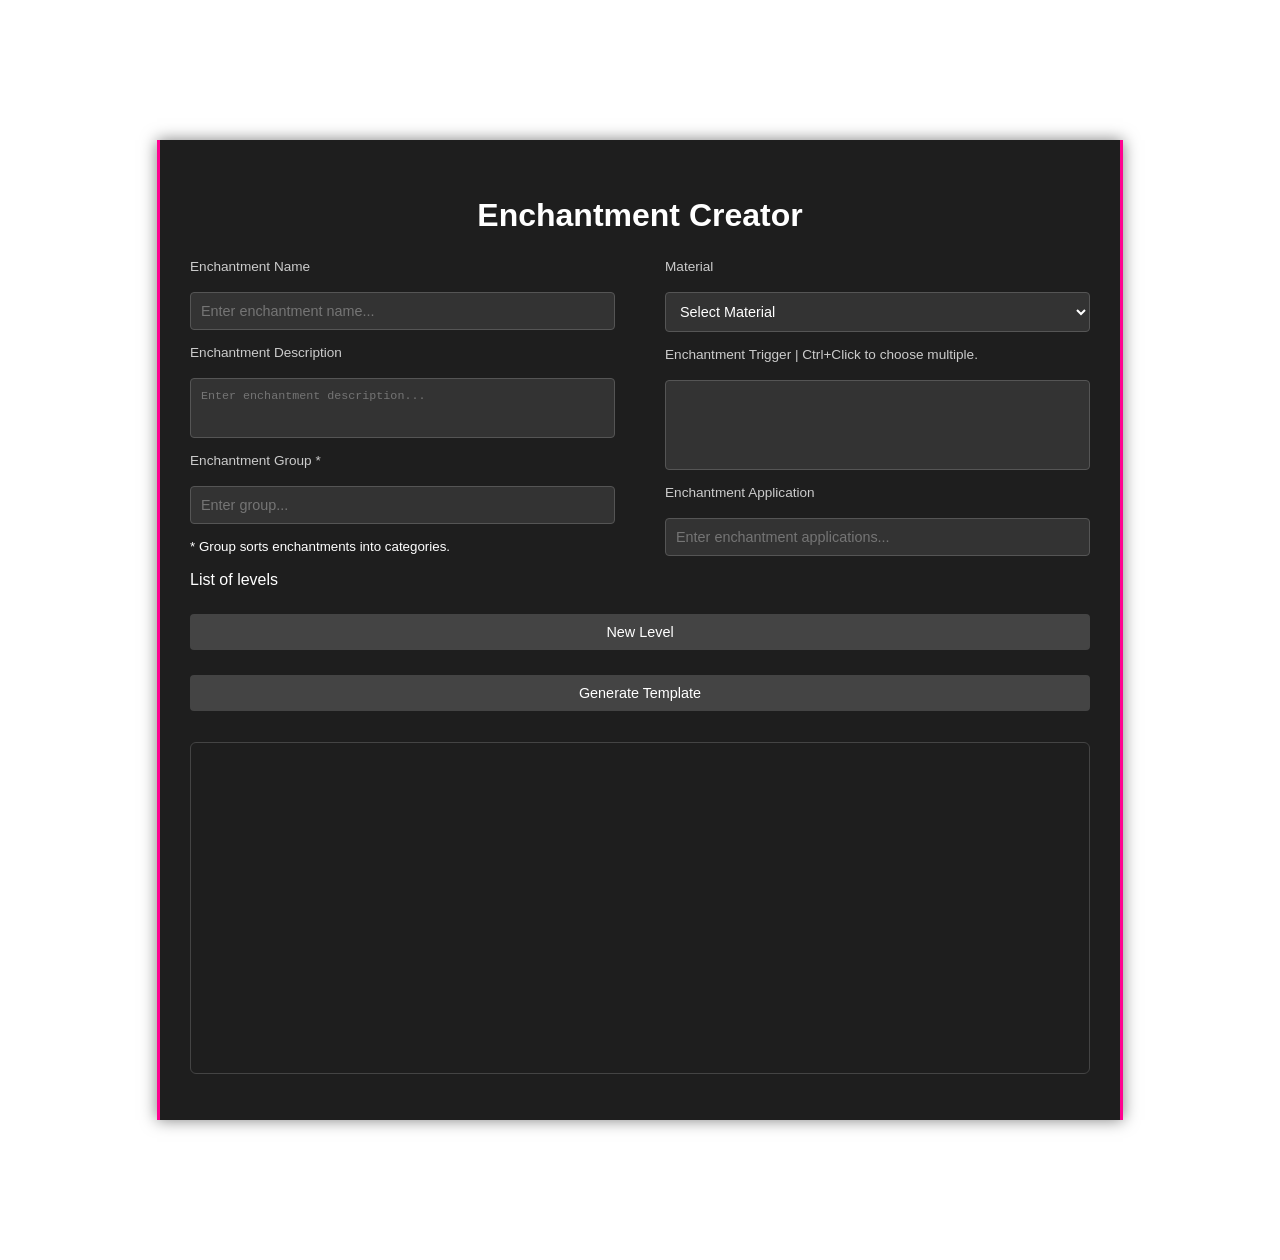
==== commit d23ae4cc: "Updated background" ====
--- a/index.html
+++ b/index.html
@@ -11,7 +11,8 @@
             font-family: 'Roboto', sans-serif;
             margin: 0;
             padding: 0;
-            background-image: url(img.jpg);
+            background-image: url(highres.png);
+            background-size: cover;
             display: flex;
             justify-content: center;
             align-items: center;
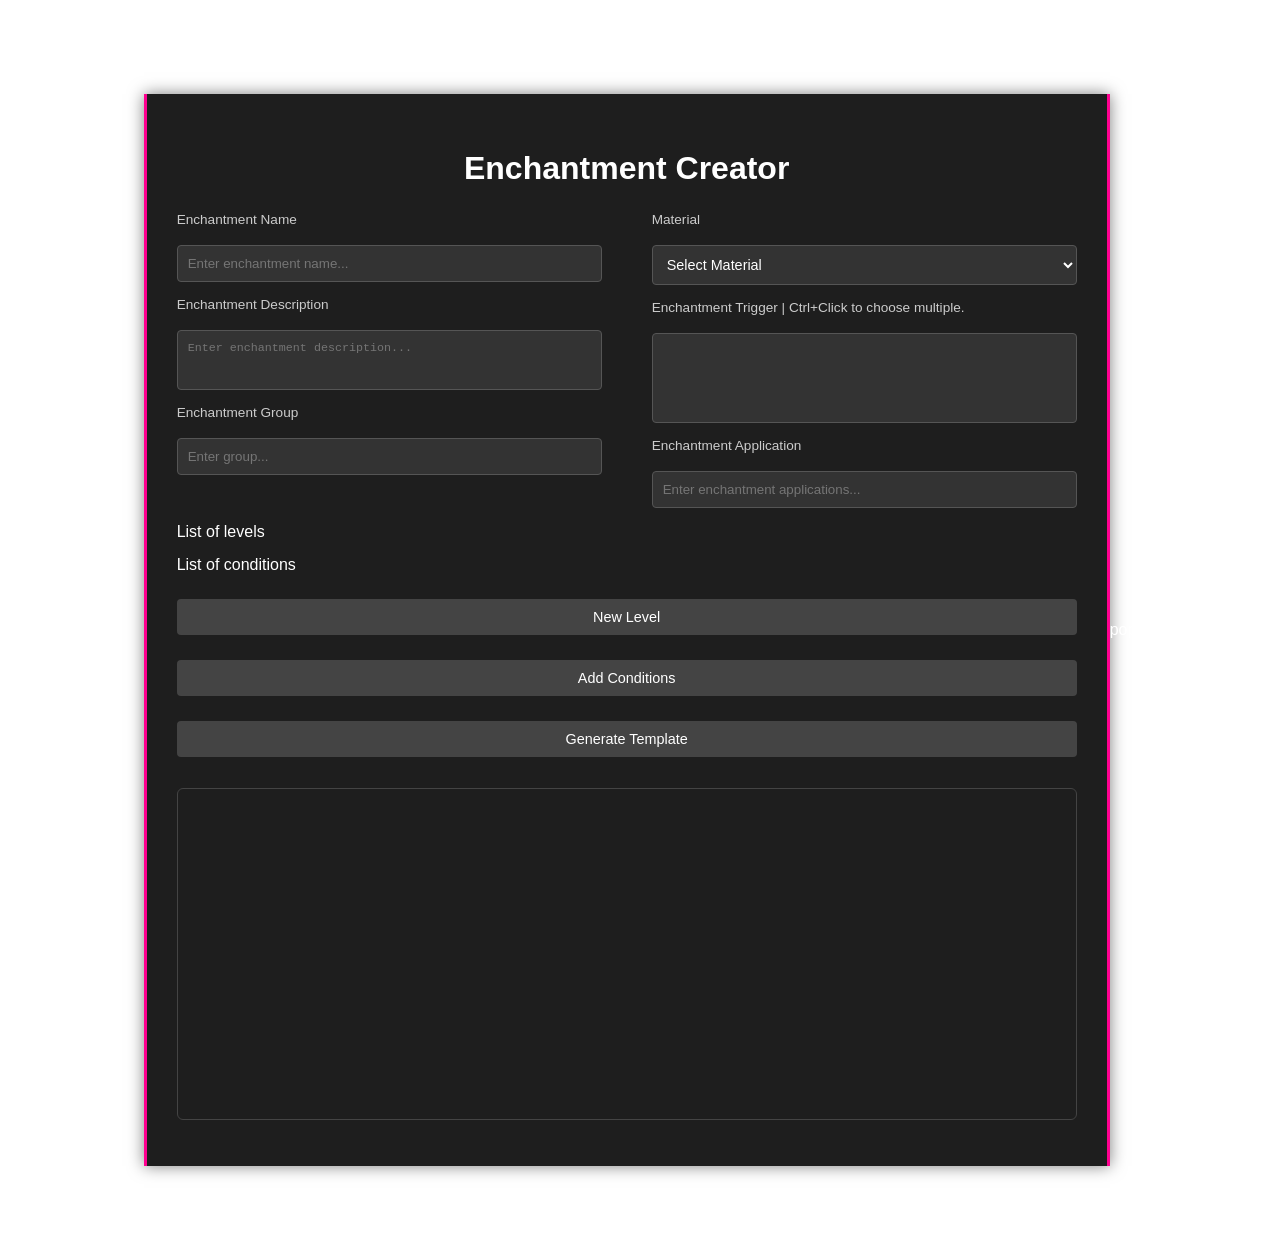
==== commit 9e04bfea: "Conditions" ====
--- a/index.html
+++ b/index.html
@@ -11,7 +11,7 @@
             font-family: 'Roboto', sans-serif;
             margin: 0;
             padding: 0;
-            background-image: url(highres.png);
+            background-image: url(background.png);
             background-size: cover;
             display: flex;
             justify-content: center;
@@ -157,14 +157,13 @@
             <!-- Left Column -->
             <div class="form-column">
                 <label for="enchantmentName">Enchantment Name</label>
-                <input type="text" id="enchantmentName" placeholder="Enter enchantment name...">
+                <input type="text" id="enchantmentName" placeholder="Enter enchantment name..." style="font-size: 10pt;">
 
                 <label for="enchantmentDescription">Enchantment Description</label>
                 <textarea id="enchantmentDescription" placeholder="Enter enchantment description..."></textarea>
                 
-                <label for="group">Enchantment Group *</label>
-                <input type="text" id="group" placeholder="Enter group...">
-                <small>* Group sorts enchantments into categories.</small>
+                <label for="group">Enchantment Group</label>
+                <input type="text" id="group" placeholder="Enter group..." style="font-size: 10pt;">
             </div>
 
             <!-- Right Column -->
@@ -179,16 +178,18 @@
                 </select>
 
                 <label for="appliesTo">Enchantment Application</label>
-                <input type="text" id="appliesTo" placeholder="Enter enchantment applications..." />
+                <input type="text" id="appliesTo" placeholder="Enter enchantment applications..." style="font-size: 10pt;"/>
                 </select>
             </div>
         </div>
 
         <!-- Add the levelList div here to display levels -->
         <div id="levelList">List of levels</div>
+        <div id="conditionList">List of conditions</div>
 
         <!-- Buttons for adding and generating templates -->
         <div class="btn" onclick="showLevelPopup()">New Level</div>
+        <div class="btn" onclick="showConditionsPopup()">Add Conditions</div>
         <div class="btn" onclick="generateTemplate()">Generate Template</div>
         <pre id="output"></pre>
     </div>
@@ -230,327 +231,518 @@
         <div class="btn" id="saveLevelButton" onclick="saveLevel()">Save Level</div>
     </div>
 
-    <script>
+    <!-- Popup for Conditions (Standalone) -->
+    <div id="conditionsPopup" class="popup" >
+        <div class="popup-close" onclick="closeConditionsPopup()">×</div>
+        <div class="popup-header">Edit Conditions</div>
+        <p align="center" style="font-size: 10pt;">Some variables may need tinkering after generation</p>
+        <hr>
+
+        <!-- Conditions Section -->
+        <div>
+            <label for="conditionVariable">Condition Variable</label>
+            <select id="conditionVariable">
+                <option value="">Select Condition Variable</option>
+            </select>
+
+            <label for="conditionComparison">Condition Comparison</label>
+            <select id="conditionComparison">
+                <option value="">Select Condition Comparison</option>
+                <!-- Placeholder URL for condition comparisons -->
+                <option value="comparisonPlaceholder"></option>
+            </select>
+
+            <label for="conditionQuery">Condition Query</label>
+            <input type="text" id="conditionQuery" placeholder="Enter condition query...">
+
+            <label for="conditionOutcome">Condition Outcome</label>
+            <select id="conditionOutcome">
+                <option value="">Select Condition Outcome</option>
+                <!-- Placeholder URL for condition outcomes -->
+                <option value="outcomePlaceholder"></option>
+            </select>
+            <hr>
+        </div>
+
+        <div class="btn" id="saveConditionsButton" onclick="saveConditions()">Save Conditions</div>
+    </div>
+
+pop    <script>
         const levels = [];
+        const conditions = [];  // Array to store all conditions
         let effectsData = {};
         let targetsData = {};
-
-        async function loadTriggers() {
-            const response = await fetch('https://raw.githubusercontent.com/AdvancedPlugins/Contributions/main/advancedenchantments/triggers.json');
-            const triggers = await response.json();
-            const triggerSelect = document.getElementById("trigger");
-
-            for (const key of Object.keys(triggers)) {
-                const option = document.createElement("option");
-                option.value = key;
-                option.text = key;
-                triggerSelect.appendChild(option);
-            }
-        }
-
-        async function loadTargets() {
-            const response = await fetch('https://raw.githubusercontent.com/AdvancedPlugins/Contributions/main/advancedenchantments/targets.json');
-            targetsData = await response.json();
-            const targetSelect = document.getElementById("target");
-
-            for (const key in targetsData) {
-                const option = document.createElement("option");
-                option.value = key;
-                option.text = key;
-                targetSelect.appendChild(option);
-            }
-        }
-
-        async function loadMaterials() {
-            const response = await fetch('https://raw.githubusercontent.com/AdvancedPlugins/Contributions/refs/heads/main/advancedenchantments/materials.json');
-            const materials = await response.json();
-            const materialSelect = document.getElementById("material");
-
-            for (const key in materials) {
-                const option = document.createElement("option");
-                option.value = key;
-                option.text = materials[key];
-                materialSelect.appendChild(option);
-            }
-        }
-
-        async function loadEffects() {
-            const response = await fetch('https://raw.githubusercontent.com/AdvancedPlugins/Contributions/main/advancedenchantments/effects.json');
-            effectsData = await response.json();
-            const effectSelect = document.getElementById("effect");
-
-            for (const effectKey in effectsData.actions) {
-                const option = document.createElement("option");
-                option.value = effectsData.actions[effectKey].effect.action;
-                option.text = effectKey;
-                effectSelect.appendChild(option);
-            }
-        }
-
-        function loadArgsForEffect() {
-            const selectedEffect = document.getElementById("effect").value;
-            const argsContainer = document.getElementById("argsContainer");
-            argsContainer.innerHTML = "";
-
-            const effectDetails = Object.values(effectsData.actions).find(
-                action => action.effect.action === selectedEffect
-            );
-
-            if (effectDetails && effectDetails.effect.args) {
-                effectDetails.effect.args.forEach(arg => {
+    
+    async function loadVariables() {
+        const response = await fetch('https://raw.githubusercontent.com/AdvancedPlugins/Contributions/main/advancedenchantments/variables.json');
+        const variables = await response.json();
+        const variableSelect = document.getElementById("conditionVariable");
+
+        for (const key of Object.keys(variables)) {
+            const option = document.createElement("option");
+            option.value = key;
+            option.text = key;
+            variableSelect.appendChild(option);
+        }
+    }
+
+    async function loadComparisons() {
+        const response = await fetch('https://raw.githubusercontent.com/AdvancedPlugins/Contributions/refs/heads/main/advancedenchantments/comparisons.json');
+        const variables = await response.json();
+        const variableSelect = document.getElementById("conditionComparison");
+
+        for (const [key, value] of Object.entries(variables)) {
+            const option = document.createElement("option");
+            option.value = key;
+            option.text = key;
+            variableSelect.appendChild(option);
+        }
+    }
+
+    async function loadOutcomes() {
+        const response = await fetch('https://raw.githubusercontent.com/AdvancedPlugins/Contributions/refs/heads/main/advancedenchantments/outcomes.json');
+        const variables = await response.json();
+        const variableSelect = document.getElementById("conditionOutcome");
+
+        for (const [key, value] of Object.entries(variables)) {
+            const option = document.createElement("option");
+            option.value = key;
+            option.text = key;
+            variableSelect.appendChild(option);
+        }
+    }
+
+    async function loadTriggers() {
+        const response = await fetch('https://raw.githubusercontent.com/AdvancedPlugins/Contributions/main/advancedenchantments/triggers.json');
+        const triggers = await response.json();
+        const triggerSelect = document.getElementById("trigger");
+
+        for (const key of Object.keys(triggers)) {
+            const option = document.createElement("option");
+            option.value = key;
+            option.text = key;
+            triggerSelect.appendChild(option);
+        }
+    }
+
+    async function loadTargets() {
+        const response = await fetch('https://raw.githubusercontent.com/AdvancedPlugins/Contributions/main/advancedenchantments/targets.json');
+        targetsData = await response.json();
+        const targetSelect = document.getElementById("target");
+
+        for (const key in targetsData) {
+            const option = document.createElement("option");
+            option.value = key;
+            option.text = key;
+            targetSelect.appendChild(option);
+        }
+    }
+
+    async function loadMaterials() {
+        const response = await fetch('https://raw.githubusercontent.com/AdvancedPlugins/Contributions/refs/heads/main/advancedenchantments/materials.json');
+        const materials = await response.json();
+        const materialSelect = document.getElementById("material");
+
+        for (const key in materials) {
+            const option = document.createElement("option");
+            option.value = key;
+            option.text = materials[key];
+            materialSelect.appendChild(option);
+        }
+    }
+
+    async function loadEffects() {
+        const response = await fetch('https://raw.githubusercontent.com/AdvancedPlugins/Contributions/main/advancedenchantments/effects.json');
+        effectsData = await response.json();
+        const effectSelect = document.getElementById("effect");
+
+        for (const effectKey in effectsData.actions) {
+            const option = document.createElement("option");
+            option.value = effectsData.actions[effectKey].effect.action;
+            option.text = effectKey;
+            effectSelect.appendChild(option);
+        }
+    }
+
+    function loadArgsForEffect() {
+        const selectedEffect = document.getElementById("effect").value;
+        const argsContainer = document.getElementById("argsContainer");
+        argsContainer.innerHTML = "";
+
+        const effectDetails = Object.values(effectsData.actions).find(
+            action => action.effect.action === selectedEffect
+        );
+
+        if (effectDetails && effectDetails.effect.args) {
+            effectDetails.effect.args.forEach(arg => {
+                const label = document.createElement("label");
+                label.textContent = `Argument (${arg}):`;
+
+                const input = document.createElement("input");
+                input.type = "text";
+                input.id = `arg_${arg}`;
+                input.placeholder = `Enter ${arg}`;
+
+                const div = document.createElement("div");
+                div.appendChild(label);
+                div.appendChild(input);
+                argsContainer.appendChild(div);
+            });
+        }
+    }
+
+    function loadArgsForTarget() {
+        const selectedTarget = document.getElementById("target").value;
+        const targetArgsContainer = document.getElementById("targetArgsContainer");
+        targetArgsContainer.innerHTML = "";
+
+        const targetDetails = targetsData[selectedTarget];
+
+        if (targetDetails) {
+            const usageDiv = document.createElement("div");
+            usageDiv.style.marginBottom = "10px";
+            usageDiv.style.color = "#aaa";
+            usageDiv.innerText = `Usage: ${targetDetails.usage}`;
+            targetArgsContainer.appendChild(usageDiv);
+
+            if (targetDetails.usage.includes("{")) {
+                const argsRegex = /{([^}]+)}/g;
+                let match;
+                while ((match = argsRegex.exec(targetDetails.usage)) !== null) {
+                    const arg = match[1].split('=')[0].trim();
+
                     const label = document.createElement("label");
                     label.textContent = `Argument (${arg}):`;
 
                     const input = document.createElement("input");
                     input.type = "text";
-                    input.id = `arg_${arg}`;
+                    input.id = `target_arg_${arg}`;
                     input.placeholder = `Enter ${arg}`;
 
                     const div = document.createElement("div");
                     div.appendChild(label);
                     div.appendChild(input);
-                    argsContainer.appendChild(div);
-                });
-            }
-        }
-
-        function loadArgsForTarget() {
-            const selectedTarget = document.getElementById("target").value;
-            const targetArgsContainer = document.getElementById("targetArgsContainer");
-            targetArgsContainer.innerHTML = "";
-
-            const targetDetails = targetsData[selectedTarget];
-
-            if (targetDetails) {
-                const usageDiv = document.createElement("div");
-                usageDiv.style.marginBottom = "10px";
-                usageDiv.style.color = "#aaa";
-                usageDiv.innerText = `Usage: ${targetDetails.usage}`;
-                targetArgsContainer.appendChild(usageDiv);
-
-                if (targetDetails.usage.includes("{")) {
-                    const argsRegex = /{([^}]+)}/g;
-                    let match;
-                    while ((match = argsRegex.exec(targetDetails.usage)) !== null) {
-                        const arg = match[1].split('=')[0].trim();
-
-                        const label = document.createElement("label");
-                        label.textContent = `Argument (${arg}):`;
-
-                        const input = document.createElement("input");
-                        input.type = "text";
-                        input.id = `target_arg_${arg}`;
-                        input.placeholder = `Enter ${arg}`;
-
-                        const div = document.createElement("div");
-                        div.appendChild(label);
-                        div.appendChild(input);
-                        targetArgsContainer.appendChild(div);
-                    }
+                    targetArgsContainer.appendChild(div);
                 }
             }
         }
-
-        function showLevelPopup() {
-            document.getElementById("effect").value = "";
-            document.getElementById("target").value = "";
-            document.getElementById("cooldown").value = "";
-            document.getElementById("chance").value = "";
-            document.getElementById("argsContainer").innerHTML = "";
-            document.getElementById("targetArgsContainer").innerHTML = "";
-            document.getElementById("levelPopup").style.display = "block";
-
-            document.getElementById("saveLevelButton").onclick = saveLevel;
-        }
-
-        function closeLevelPopup() {
-            document.getElementById("levelPopup").style.display = "none";
-        }
-
-        function saveLevel() {
-            const effect = document.getElementById("effect").value;
-            const target = document.getElementById("target").value;
-            const cooldown = document.getElementById("cooldown").value;
-            const chance = document.getElementById("chance").value;
-
-            const argsElements = document.querySelectorAll("#argsContainer input");
-            let args = Array.from(argsElements)
-                .filter(input => input.value.trim() !== "")
-                .map(input => `:${input.value}`)
-                .join(",");
-
-            const targetArgsElements = document.querySelectorAll("#targetArgsContainer input");
-            let targetArgs = Array.from(targetArgsElements)
-                .filter(input => input.value.trim() !== "")
-                .map(input => `:${input.value}`)
-                .join(",");
-
-            const level = { effect, target, args, targetArgs, cooldown, chance };
-            levels.push(level);
-
+    }
+
+    function showLevelPopup() {
+        document.getElementById("effect").value = "";
+        document.getElementById("target").value = "";
+        document.getElementById("cooldown").value = "";
+        document.getElementById("chance").value = "";
+        document.getElementById("argsContainer").innerHTML = "";
+        document.getElementById("targetArgsContainer").innerHTML = "";
+        document.getElementById("levelPopup").style.display = "block";
+
+        document.getElementById("saveLevelButton").onclick = saveLevel;
+    }
+
+    function closeLevelPopup() {
+        document.getElementById("levelPopup").style.display = "none";
+    }
+
+    function showConditionsPopup() {
+        document.getElementById("conditionVariable").value = "";
+        document.getElementById("conditionComparison").value = "";
+        document.getElementById("conditionOutcome").value = "";
+        document.getElementById("conditionsPopup").style.display = "block";
+
+        document.getElementById("saveConditionsButton").onclick = saveCondition;
+    }
+
+    function closeConditionsPopup() {
+        document.getElementById("conditionsPopup").style.display = "none";
+    }
+
+    function saveCondition() {
+        const conditionVariable = document.getElementById("conditionVariable").value;
+        const conditionComparison = document.getElementById("conditionComparison").value;
+        const conditionOutcome = document.getElementById("conditionOutcome").value;
+        const conditionQuery = document.getElementById("conditionQuery").value;
+    
+        const condition = { variable: conditionVariable, comparison: conditionComparison, query: conditionQuery, outcome: conditionOutcome };
+
+        conditions.push(condition);
+
+        updateConditionList();
+        closeConditionsPopup();
+    }
+
+    function deleteCondition(index) {
+        if (confirm("Are you sure you want to delete this condition?")) {
+            conditions.splice(index, 1);
+            updateConditionList();
+        }
+    }
+
+    function editCondition(index) {
+        const condition = conditions[index];
+
+        document.getElementById("conditionVariable").value = condition.variable;
+        document.getElementById("conditionComparison").value = condition.comparison;
+        document.getElementById("conditionOutcome").value = condition.outcome;
+        document.getElementById("conditionQuery").value = condition.query;
+
+        document.getElementById("conditionsPopup").style.display = "block";
+        document.getElementById("saveConditionsButton").onclick = function() {
+            saveEditedCondition(index);
+        };
+    }
+
+    function saveEditedCondition(index) {
+        const conditionVariable = document.getElementById("conditionVariable").value;
+        const conditionComparison = document.getElementById("conditionComparison").value;
+        const conditionOutcome = document.getElementById("conditionOutcome").value;
+        const conditionQuery = document.getElementById("conditionQuery").value;
+
+        conditions[index] = { variable: conditionVariable, comparison: conditionComparison, query: conditionQuery, outcome: conditionOutcome };
+        updateConditionList();
+        closeConditionsPopup();
+    }
+
+    function updateConditionList() {
+        const conditionList = document.getElementById("conditionList");
+
+        if (!conditionList) {
+            console.error("Element with id 'conditionList' not found.");
+            return;
+        }
+
+        conditionList.innerHTML = conditions.length === 0 ? "List of conditions" : "";
+
+        conditions.forEach((condition, index) => {
+            const conditionItem = document.createElement("div");
+            conditionItem.style.display = "inline-flex";  // Ensure buttons and text are in line
+            conditionItem.style.justifyContent = "flex-start"; // Align buttons to the left
+            conditionItem.style.alignItems = "center";  // Vertically align items
+            conditionItem.style.marginBottom = "5px";
+
+            const conditionText = document.createElement("span");
+            conditionText.textContent = `Condition ${index + 1}: ${condition.variable} ${condition.comparison} ${condition.query} : ${condition.outcome}`;
+
+            const editButton = document.createElement("button");
+            editButton.innerHTML = '<i class="fas fa-edit"></i>';
+            editButton.style.color = "#5c85ff";
+            editButton.style.border = "none";
+            editButton.style.background = "transparent";
+            editButton.style.cursor = "pointer";
+            editButton.style.marginLeft = "5px";  // Reduced margin to bring the buttons closer
+            editButton.style.padding = "5px";
+
+            const deleteButton = document.createElement("button");
+            deleteButton.innerHTML = '<i class="fas fa-trash-alt"></i>';
+            deleteButton.style.color = "#ff5c5c";
+            deleteButton.style.border = "none";
+            deleteButton.style.background = "transparent";
+            deleteButton.style.cursor = "pointer";
+            deleteButton.style.marginLeft = "5px";  // Reduced margin to bring the buttons closer
+            deleteButton.style.padding = "5px";
+
+            deleteButton.onclick = () => deleteCondition(index);
+            editButton.onclick = () => editCondition(index);
+
+            conditionItem.appendChild(conditionText);
+            conditionItem.appendChild(editButton);
+            conditionItem.appendChild(deleteButton);
+
+            conditionList.appendChild(conditionItem);
+        });
+    }
+
+    function saveLevel() {
+        const effect = document.getElementById("effect").value;
+        const target = document.getElementById("target").value;
+        const cooldown = document.getElementById("cooldown").value;
+        const chance = document.getElementById("chance").value;
+
+        const argsElements = document.querySelectorAll("#argsContainer input");
+        let args = Array.from(argsElements)
+            .filter(input => input.value.trim() !== "")
+            .map(input => `:${input.value}`)
+            .join(",");
+
+        const targetArgsElements = document.querySelectorAll("#targetArgsContainer input");
+        let targetArgs = Array.from(targetArgsElements)
+            .filter(input => input.value.trim() !== "")
+            .map(input => `:${input.value}`)
+            .join(",");
+
+        const level = { effect, target, args, targetArgs, cooldown, chance };
+        levels.push(level);
+
+        updateLevelList();
+        closeLevelPopup();
+    }
+
+    function deleteLevel(index) {
+        if (confirm("Are you sure you want to delete this level?")) {
+            levels.splice(index, 1);
             updateLevelList();
-            closeLevelPopup();
-        }
-
-        function deleteLevel(index) {
-            if (confirm("Are you sure you want to delete this level?")) {
-                levels.splice(index, 1);
-                updateLevelList();
-            }
-        }
-
-        function editLevel(index) {
-            const level = levels[index];
-
-            document.getElementById("effect").value = level.effect;
-            document.getElementById("target").value = level.target;
-            document.getElementById("cooldown").value = level.cooldown;
-            document.getElementById("chance").value = level.chance;
-
-            loadArgsForEffect();
-            const argsElements = document.querySelectorAll("#argsContainer input");
-            const argsValues = level.args.split(",").map(arg => arg.slice(1));
-            argsElements.forEach((input, i) => {
-                input.value = argsValues[i] || "";
-            });
-
-            loadArgsForTarget();
-            const targetArgsElements = document.querySelectorAll("#targetArgsContainer input");
-            const targetArgsValues = level.targetArgs.split(",").map(arg => arg.slice(1));
-            targetArgsElements.forEach((input, i) => {
-                input.value = targetArgsValues[i] || "";
-            });
-
-            document.getElementById("levelPopup").style.display = "block";
-            document.getElementById("saveLevelButton").onclick = function() {
-                saveEditedLevel(index);
-            };
-        }
-
-        function saveEditedLevel(index) {
-            const effect = document.getElementById("effect").value;
-            const target = document.getElementById("target").value;
-            const cooldown = document.getElementById("cooldown").value;
-            const chance = document.getElementById("chance").value;
-
-            const argsElements = document.querySelectorAll("#argsContainer input");
-            let args = Array.from(argsElements)
-                .filter(input => input.value.trim() !== "")
-                .map(input => `:${input.value}`)
-                .join(",");
-
-            const targetArgsElements = document.querySelectorAll("#targetArgsContainer input");
-            let targetArgs = Array.from(targetArgsElements)
-                .filter(input => input.value.trim() !== "")
-                .map(input => `:${input.value}`)
-                .join(",");
-
-            levels[index] = { effect, target, args, targetArgs, cooldown, chance };
-            updateLevelList();
-            closeLevelPopup();
-        }
-
-        function updateLevelList() {
-            const levelList = document.getElementById("levelList");
-
-            if (!levelList) {
-                console.error("Element with id 'levelList' not found.");
-                return;
-            }
-
-            levelList.innerHTML = levels.length === 0 ? "List of levels" : "";
-
-            levels.forEach((level, index) => {
-                const levelItem = document.createElement("div");
-                levelItem.style.display = "inline-flex";  // Ensure buttons and text are in line
-                levelItem.style.justifyContent = "flex-start"; // Align buttons to the left
-                levelItem.style.alignItems = "center";  // Vertically align items
-                levelItem.style.marginBottom = "5px";
-
-                const levelText = document.createElement("span");
-                levelText.textContent = `Level ${index + 1}: Effect - ${level.effect}, Target - ${level.target}, Cooldown - ${level.cooldown}s, Chance - ${level.chance}%`;
-
-                const editButton = document.createElement("button");
-                editButton.innerHTML = '<i class="fas fa-edit"></i>';
-                editButton.style.color = "#5c85ff";
-                editButton.style.border = "none";
-                editButton.style.background = "transparent";
-                editButton.style.cursor = "pointer";
-                editButton.style.marginLeft = "5px";  // Reduced margin to bring the buttons closer
-                editButton.style.padding = "5px";
-
-                const deleteButton = document.createElement("button");
-                deleteButton.innerHTML = '<i class="fas fa-trash-alt"></i>';
-                deleteButton.style.color = "#ff5c5c";
-                deleteButton.style.border = "none";
-                deleteButton.style.background = "transparent";
-                deleteButton.style.cursor = "pointer";
-                deleteButton.style.marginLeft = "5px";  // Reduced margin to bring the buttons closer
-                deleteButton.style.padding = "5px";
-
-                deleteButton.onclick = () => deleteLevel(index);
-                editButton.onclick = () => editLevel(index);
-
-                levelItem.appendChild(levelText);
-                levelItem.appendChild(editButton);
-                levelItem.appendChild(deleteButton);
-
-                levelList.appendChild(levelItem);
-            });
-        }
-
-
-        function generateTemplate() {
-            const enchantmentName = document.getElementById("enchantmentName").value;
-            const enchantmentDescription = document.getElementById("enchantmentDescription").value;
-            const group = document.getElementById("group").value;
-            const material = document.getElementById("material").value;
-
-            // Handle appliesTo as a text input instead of a select
-            const appliesTo = document.getElementById("appliesTo").value.trim();  // Get the typed input value
-
-            const trigger = Array.from(document.getElementById("trigger").selectedOptions)
-                .map(opt => opt.value)
-                .join(", ");
-                
-            // Ensure appliesTo is a valid value before continuing
-            if (!appliesTo) {
-                alert("Please enter enchantment application details.");
-                return;  // Stop if appliesTo is empty
-            }
-
-            let levelsTemplate = "";
-            levels.forEach((level, index) => {
-                levelsTemplate += `
+        }
+    }
+
+    function editLevel(index) {
+        const level = levels[index];
+
+        document.getElementById("effect").value = level.effect;
+        document.getElementById("target").value = level.target;
+        document.getElementById("cooldown").value = level.cooldown;
+        document.getElementById("chance").value = level.chance;
+
+        loadArgsForEffect();
+        const argsElements = document.querySelectorAll("#argsContainer input");
+        const argsValues = level.args.split(",").map(arg => arg.slice(1));
+        argsElements.forEach((input, i) => {
+            input.value = argsValues[i] || "";
+        });
+
+        loadArgsForTarget();
+        const targetArgsElements = document.querySelectorAll("#targetArgsContainer input");
+        const targetArgsValues = level.targetArgs.split(",").map(arg => arg.slice(1));
+        targetArgsElements.forEach((input, i) => {
+            input.value = targetArgsValues[i] || "";
+        });
+
+        document.getElementById("levelPopup").style.display = "block";
+        document.getElementById("saveLevelButton").onclick = function() {
+            saveEditedLevel(index);
+        };
+    }
+
+    function saveEditedLevel(index) {
+        const effect = document.getElementById("effect").value;
+        const target = document.getElementById("target").value;
+        const cooldown = document.getElementById("cooldown").value;
+        const chance = document.getElementById("chance").value;
+
+        const argsElements = document.querySelectorAll("#argsContainer input");
+        let args = Array.from(argsElements)
+            .filter(input => input.value.trim() !== "")
+            .map(input => `:${input.value}`)
+            .join(",");
+
+        const targetArgsElements = document.querySelectorAll("#targetArgsContainer input");
+        let targetArgs = Array.from(targetArgsElements)
+            .filter(input => input.value.trim() !== "")
+            .map(input => `:${input.value}`)
+            .join(",");
+
+        levels[index] = { effect, target, args, targetArgs, cooldown, chance };
+        updateLevelList();
+        closeLevelPopup();
+    }
+
+    function updateLevelList() {
+        const levelList = document.getElementById("levelList");
+
+        if (!levelList) {
+            console.error("Element with id 'levelList' not found.");
+            return;
+        }
+
+        levelList.innerHTML = levels.length === 0 ? "List of levels" : "";
+
+        levels.forEach((level, index) => {
+            const levelItem = document.createElement("div");
+            levelItem.style.display = "inline-flex";  // Ensure buttons and text are in line
+            levelItem.style.justifyContent = "flex-start"; // Align buttons to the left
+            levelItem.style.alignItems = "center";  // Vertically align items
+            levelItem.style.marginBottom = "5px";
+
+            const levelText = document.createElement("span");
+            levelText.textContent = `Level ${index + 1}: Effect - ${level.effect}, Target - ${level.target}, Cooldown - ${level.cooldown}s, Chance - ${level.chance}%`;
+
+            const editButton = document.createElement("button");
+            editButton.innerHTML = '<i class="fas fa-edit"></i>';
+            editButton.style.color = "#5c85ff";
+            editButton.style.border = "none";
+            editButton.style.background = "transparent";
+            editButton.style.cursor = "pointer";
+            editButton.style.marginLeft = "5px";  // Reduced margin to bring the buttons closer
+            editButton.style.padding = "5px";
+
+            const deleteButton = document.createElement("button");
+            deleteButton.innerHTML = '<i class="fas fa-trash-alt"></i>';
+            deleteButton.style.color = "#ff5c5c";
+            deleteButton.style.border = "none";
+            deleteButton.style.background = "transparent";
+            deleteButton.style.cursor = "pointer";
+            deleteButton.style.marginLeft = "5px";  // Reduced margin to bring the buttons closer
+            deleteButton.style.padding = "5px";
+
+            deleteButton.onclick = () => deleteLevel(index);
+            editButton.onclick = () => editLevel(index);
+
+            levelItem.appendChild(levelText);
+            levelItem.appendChild(editButton);
+            levelItem.appendChild(deleteButton);
+
+            levelList.appendChild(levelItem);
+        });
+    }
+
+    function generateTemplate() {
+        const enchantmentName = document.getElementById("enchantmentName").value;
+        const enchantmentDescription = document.getElementById("enchantmentDescription").value;
+        const group = document.getElementById("group").value;
+        const material = document.getElementById("material").value;
+        const appliesTo = document.getElementById("appliesTo").value.trim();
+        const trigger = Array.from(document.getElementById("trigger").selectedOptions)
+            .map(opt => opt.value)
+            .join(";");
+
+        if (!appliesTo || !enchantmentDescription || !enchantmentName || !group || !material || !trigger) {
+            alert("Please enter enchantment application details.");
+            return;
+        }
+
+        // Generate the conditions template
+        let conditionsTemplate = "";
+        conditions.forEach(condition => {
+            conditionsTemplate += `        - '${condition.variable} ${condition.comparison} ${condition.query} : ${condition.outcome}'\n`;
+        });
+
+        // Generate the levels template
+        let levelsTemplate = "";
+        levels.forEach((level, index) => {
+            levelsTemplate += `
         ${index + 1}:
             effects:
-                - "${level.effect}${level.args} ${level.target}${level.targetArgs}"
-            cooldown: ${level.cooldown}
-            chance: ${level.chance}\n`;
-            });
-
-    const template = `
-${enchantmentName}:
+                - "${level.effect}${level.args} @${level.target}${level.targetArgs}"
+                - cooldown: ${level.cooldown}
+                - chance: ${level.chance}
+`;
+        });
+
+        // Final template
+        const template = `
+${enchantmentName.toLowerCase()}:
     display: "${enchantmentName}"
     description: "${enchantmentDescription}"
     applies-to: "${appliesTo}"
     type: "${trigger}"
     group: "${group}"
-    applies:
+    conditions:
+${conditionsTemplate}    applies:
         - ${material}
     levels:
 ${levelsTemplate}`;
 
-    document.getElementById("output").innerText = template;
-}
-
-
-        window.onload = function() {
-            loadTriggers();
-            loadMaterials();
-            loadEffects();
-            loadTargets();
-        };
+        document.getElementById("output").innerText = template;
+    }
+
+    window.onload = function() {
+        loadTriggers();
+        loadMaterials();
+        loadEffects();
+        loadTargets();
+        loadVariables();
+        loadOutcomes();
+        loadComparisons();
+    };
     </script>
 </body>
 </html>
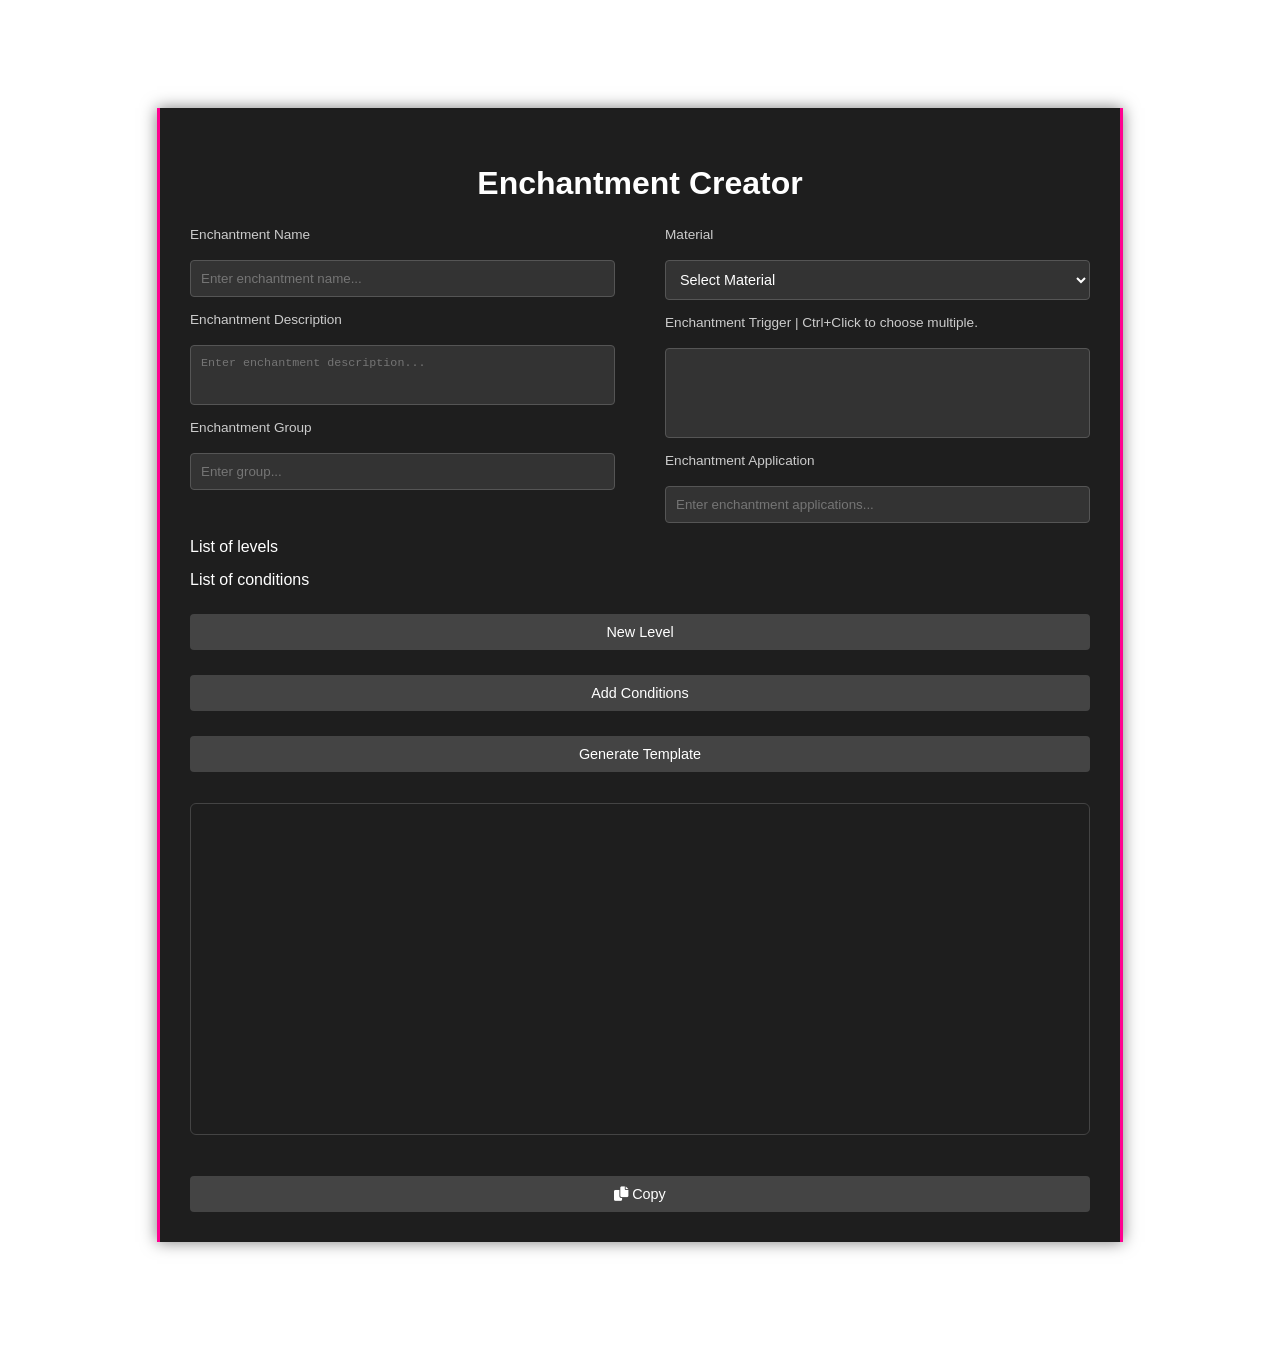
==== commit 77f2bd32: "Split the html into 3 files" ====
--- a/index.html
+++ b/index.html
@@ -4,151 +4,11 @@
     <meta charset="UTF-8">
     <meta name="viewport" content="width=device-width, initial-scale=1.0">
     <title>AE Editor</title>
+    <!-- Font Awesome Stylesheet -->
     <link rel="stylesheet" href="https://cdnjs.cloudflare.com/ajax/libs/font-awesome/6.0.0-beta3/css/all.min.css" crossorigin="anonymous">
-    <style>     
-        /* Basic Styling for Inputs and Containers */
-        body {
-            font-family: 'Roboto', sans-serif;
-            margin: 0;
-            padding: 0;
-            background-image: url(background.png);
-            background-size: cover;
-            display: flex;
-            justify-content: center;
-            align-items: center;
-            height: 140vh;
-            color: #ffffff;
-        }
-        
-        .container {
-            width: 80%;
-            max-width: 900px;
-            background-color: #1e1e1e;
-            padding: 30px;
-            box-shadow: 0 0px 15px rgba(0, 0, 0, 0.5);
-            border-radius: 0px;
-            display: flex;
-            flex-direction: column;
-            gap: 15px;
-            border-left: solid rgb(255, 0, 144);
-            border-right: solid rgb(255, 0, 144);
-        }
-
-        h2 {
-            text-align: center;
-            color: #ffffff;
-            font-size: 2em;
-            margin-bottom: 10px;
-        }
-
-        .form-section {
-            display: flex;
-            gap: 50px;
-        }
-
-        /* Styling for Columns */
-        .form-column {
-            flex: 1;
-            display: flex;
-            flex-direction: column;
-            gap: 15px;
-        }
-
-        .form-column label {
-            font-size: 0.85em;
-            color: #cccccc;
-            margin-bottom: 3px;
-        }
-
-        /* Styling for Inputs */
-        input, select, textarea {
-            background-color: #333;
-            color: #ffffff;
-            border: 1px solid #555;
-            padding: 10px;
-            border-radius: 4px;
-            font-size: 0.9em;
-            width: 100%;
-            box-sizing: border-box;
-            resize: none;
-        }
-
-        textarea {
-            resize: vertical;
-            min-height: 60px;
-            resize: none;
-        }
-
-        /* Button Styling */
-        .btn {
-            background-color: #444;
-            color: #ffffff;
-            padding: 10px;
-            cursor: pointer;
-            text-align: center;
-            border-radius: 4px;
-            font-size: 0.9em;
-            border: none;
-            transition: background-color 0.3s;
-            text-align: center;
-            margin-top: 10px;
-        }
-
-        .btn:hover {
-            background-color: #555;
-        }
-
-        /* Output Display */
-        #output {
-            background-color: #1e1e1e;
-            border: 1px solid #444;
-            padding: 15px;
-            white-space: pre-wrap;
-            font-family: 'Courier New', monospace;
-            border-radius: 6px;
-            color: #ffffff;
-            height: 300px;
-            overflow-y: auto;
-        }
-
-        /* Popup for Adding Level */
-        .popup {
-            display: none;
-            position: fixed;
-            top: 50%;
-            left: 50%;
-            transform: translate(-50%, -50%);
-            width: 300px;
-            background-color: #2c2c2c;
-            padding: 20px;
-            border: 1px solid #444;
-            border-radius: 8px;
-            color: #ffffff;
-            box-shadow: 0 4px 8px rgba(0, 0, 0, 0.5);
-        }
-
-        .popup-header {
-            font-size: 1.1em;
-            margin-bottom: 10px;
-            text-align: center;
-        }
-
-        .popup-close {
-            position: absolute;
-            top: 10px;
-            right: 10px;
-            cursor: pointer;
-            color: #888;
-            font-size: 1.2em;
-        }
-
-        hr {
-            border: none;
-            border-top: 1px solid #444;
-            margin: 15px 0;
-        }
-    </style>
-</head>
+    
+    <!-- Your Custom CSS -->
+    <link rel="stylesheet" href="style.css"></head>
 <body>
     <div class="container">
         <h2>Enchantment Creator</h2>
@@ -192,6 +52,10 @@
         <div class="btn" onclick="showConditionsPopup()">Add Conditions</div>
         <div class="btn" onclick="generateTemplate()">Generate Template</div>
         <pre id="output"></pre>
+        <!-- Add a copy button with Font Awesome icon -->
+        <button class="btn" onclick="copyToClipboard()">
+            <i class="fas fa-copy"></i> Copy
+        </button>
     </div>
 
     <!-- Popup for Adding/Editing Level -->
@@ -232,517 +96,50 @@
     </div>
 
     <!-- Popup for Conditions (Standalone) -->
-    <div id="conditionsPopup" class="popup" >
+    <div id="conditionsPopup" class="popup">
         <div class="popup-close" onclick="closeConditionsPopup()">×</div>
         <div class="popup-header">Edit Conditions</div>
         <p align="center" style="font-size: 10pt;">Some variables may need tinkering after generation</p>
         <hr>
-
+    
         <!-- Conditions Section -->
         <div>
             <label for="conditionVariable">Condition Variable</label>
-            <select id="conditionVariable">
+            <select id="conditionVariable" onchange="loadArgsForCondition()">
                 <option value="">Select Condition Variable</option>
             </select>
-
+    
+            <!-- Dynamic arguments container -->
+            <div id="conditionArgsContainer"></div>
+            <hr>
+    
             <label for="conditionComparison">Condition Comparison</label>
             <select id="conditionComparison">
                 <option value="">Select Condition Comparison</option>
                 <!-- Placeholder URL for condition comparisons -->
                 <option value="comparisonPlaceholder"></option>
             </select>
-
+    
             <label for="conditionQuery">Condition Query</label>
             <input type="text" id="conditionQuery" placeholder="Enter condition query...">
-
+    
             <label for="conditionOutcome">Condition Outcome</label>
             <select id="conditionOutcome">
                 <option value="">Select Condition Outcome</option>
                 <!-- Placeholder URL for condition outcomes -->
                 <option value="outcomePlaceholder"></option>
             </select>
+    
+            <!-- Optional Error Placeholder -->
+            <div id="errorContainer" style="color: red; font-size: 0.85em; display: none;"></div>
             <hr>
         </div>
+    
+        <div class="btn" id="saveConditionsButton" onclick="saveCondition()">Save Conditions</div>
+        <div class="btn" onclick="closeConditionsPopup()">Close</div>
+    </div>
+    
 
-        <div class="btn" id="saveConditionsButton" onclick="saveConditions()">Save Conditions</div>
-    </div>
-
-pop    <script>
-        const levels = [];
-        const conditions = [];  // Array to store all conditions
-        let effectsData = {};
-        let targetsData = {};
-    
-    async function loadVariables() {
-        const response = await fetch('https://raw.githubusercontent.com/AdvancedPlugins/Contributions/main/advancedenchantments/variables.json');
-        const variables = await response.json();
-        const variableSelect = document.getElementById("conditionVariable");
-
-        for (const key of Object.keys(variables)) {
-            const option = document.createElement("option");
-            option.value = key;
-            option.text = key;
-            variableSelect.appendChild(option);
-        }
-    }
-
-    async function loadComparisons() {
-        const response = await fetch('https://raw.githubusercontent.com/AdvancedPlugins/Contributions/refs/heads/main/advancedenchantments/comparisons.json');
-        const variables = await response.json();
-        const variableSelect = document.getElementById("conditionComparison");
-
-        for (const [key, value] of Object.entries(variables)) {
-            const option = document.createElement("option");
-            option.value = key;
-            option.text = key;
-            variableSelect.appendChild(option);
-        }
-    }
-
-    async function loadOutcomes() {
-        const response = await fetch('https://raw.githubusercontent.com/AdvancedPlugins/Contributions/refs/heads/main/advancedenchantments/outcomes.json');
-        const variables = await response.json();
-        const variableSelect = document.getElementById("conditionOutcome");
-
-        for (const [key, value] of Object.entries(variables)) {
-            const option = document.createElement("option");
-            option.value = key;
-            option.text = key;
-            variableSelect.appendChild(option);
-        }
-    }
-
-    async function loadTriggers() {
-        const response = await fetch('https://raw.githubusercontent.com/AdvancedPlugins/Contributions/main/advancedenchantments/triggers.json');
-        const triggers = await response.json();
-        const triggerSelect = document.getElementById("trigger");
-
-        for (const key of Object.keys(triggers)) {
-            const option = document.createElement("option");
-            option.value = key;
-            option.text = key;
-            triggerSelect.appendChild(option);
-        }
-    }
-
-    async function loadTargets() {
-        const response = await fetch('https://raw.githubusercontent.com/AdvancedPlugins/Contributions/main/advancedenchantments/targets.json');
-        targetsData = await response.json();
-        const targetSelect = document.getElementById("target");
-
-        for (const key in targetsData) {
-            const option = document.createElement("option");
-            option.value = key;
-            option.text = key;
-            targetSelect.appendChild(option);
-        }
-    }
-
-    async function loadMaterials() {
-        const response = await fetch('https://raw.githubusercontent.com/AdvancedPlugins/Contributions/refs/heads/main/advancedenchantments/materials.json');
-        const materials = await response.json();
-        const materialSelect = document.getElementById("material");
-
-        for (const key in materials) {
-            const option = document.createElement("option");
-            option.value = key;
-            option.text = materials[key];
-            materialSelect.appendChild(option);
-        }
-    }
-
-    async function loadEffects() {
-        const response = await fetch('https://raw.githubusercontent.com/AdvancedPlugins/Contributions/main/advancedenchantments/effects.json');
-        effectsData = await response.json();
-        const effectSelect = document.getElementById("effect");
-
-        for (const effectKey in effectsData.actions) {
-            const option = document.createElement("option");
-            option.value = effectsData.actions[effectKey].effect.action;
-            option.text = effectKey;
-            effectSelect.appendChild(option);
-        }
-    }
-
-    function loadArgsForEffect() {
-        const selectedEffect = document.getElementById("effect").value;
-        const argsContainer = document.getElementById("argsContainer");
-        argsContainer.innerHTML = "";
-
-        const effectDetails = Object.values(effectsData.actions).find(
-            action => action.effect.action === selectedEffect
-        );
-
-        if (effectDetails && effectDetails.effect.args) {
-            effectDetails.effect.args.forEach(arg => {
-                const label = document.createElement("label");
-                label.textContent = `Argument (${arg}):`;
-
-                const input = document.createElement("input");
-                input.type = "text";
-                input.id = `arg_${arg}`;
-                input.placeholder = `Enter ${arg}`;
-
-                const div = document.createElement("div");
-                div.appendChild(label);
-                div.appendChild(input);
-                argsContainer.appendChild(div);
-            });
-        }
-    }
-
-    function loadArgsForTarget() {
-        const selectedTarget = document.getElementById("target").value;
-        const targetArgsContainer = document.getElementById("targetArgsContainer");
-        targetArgsContainer.innerHTML = "";
-
-        const targetDetails = targetsData[selectedTarget];
-
-        if (targetDetails) {
-            const usageDiv = document.createElement("div");
-            usageDiv.style.marginBottom = "10px";
-            usageDiv.style.color = "#aaa";
-            usageDiv.innerText = `Usage: ${targetDetails.usage}`;
-            targetArgsContainer.appendChild(usageDiv);
-
-            if (targetDetails.usage.includes("{")) {
-                const argsRegex = /{([^}]+)}/g;
-                let match;
-                while ((match = argsRegex.exec(targetDetails.usage)) !== null) {
-                    const arg = match[1].split('=')[0].trim();
-
-                    const label = document.createElement("label");
-                    label.textContent = `Argument (${arg}):`;
-
-                    const input = document.createElement("input");
-                    input.type = "text";
-                    input.id = `target_arg_${arg}`;
-                    input.placeholder = `Enter ${arg}`;
-
-                    const div = document.createElement("div");
-                    div.appendChild(label);
-                    div.appendChild(input);
-                    targetArgsContainer.appendChild(div);
-                }
-            }
-        }
-    }
-
-    function showLevelPopup() {
-        document.getElementById("effect").value = "";
-        document.getElementById("target").value = "";
-        document.getElementById("cooldown").value = "";
-        document.getElementById("chance").value = "";
-        document.getElementById("argsContainer").innerHTML = "";
-        document.getElementById("targetArgsContainer").innerHTML = "";
-        document.getElementById("levelPopup").style.display = "block";
-
-        document.getElementById("saveLevelButton").onclick = saveLevel;
-    }
-
-    function closeLevelPopup() {
-        document.getElementById("levelPopup").style.display = "none";
-    }
-
-    function showConditionsPopup() {
-        document.getElementById("conditionVariable").value = "";
-        document.getElementById("conditionComparison").value = "";
-        document.getElementById("conditionOutcome").value = "";
-        document.getElementById("conditionsPopup").style.display = "block";
-
-        document.getElementById("saveConditionsButton").onclick = saveCondition;
-    }
-
-    function closeConditionsPopup() {
-        document.getElementById("conditionsPopup").style.display = "none";
-    }
-
-    function saveCondition() {
-        const conditionVariable = document.getElementById("conditionVariable").value;
-        const conditionComparison = document.getElementById("conditionComparison").value;
-        const conditionOutcome = document.getElementById("conditionOutcome").value;
-        const conditionQuery = document.getElementById("conditionQuery").value;
-    
-        const condition = { variable: conditionVariable, comparison: conditionComparison, query: conditionQuery, outcome: conditionOutcome };
-
-        conditions.push(condition);
-
-        updateConditionList();
-        closeConditionsPopup();
-    }
-
-    function deleteCondition(index) {
-        if (confirm("Are you sure you want to delete this condition?")) {
-            conditions.splice(index, 1);
-            updateConditionList();
-        }
-    }
-
-    function editCondition(index) {
-        const condition = conditions[index];
-
-        document.getElementById("conditionVariable").value = condition.variable;
-        document.getElementById("conditionComparison").value = condition.comparison;
-        document.getElementById("conditionOutcome").value = condition.outcome;
-        document.getElementById("conditionQuery").value = condition.query;
-
-        document.getElementById("conditionsPopup").style.display = "block";
-        document.getElementById("saveConditionsButton").onclick = function() {
-            saveEditedCondition(index);
-        };
-    }
-
-    function saveEditedCondition(index) {
-        const conditionVariable = document.getElementById("conditionVariable").value;
-        const conditionComparison = document.getElementById("conditionComparison").value;
-        const conditionOutcome = document.getElementById("conditionOutcome").value;
-        const conditionQuery = document.getElementById("conditionQuery").value;
-
-        conditions[index] = { variable: conditionVariable, comparison: conditionComparison, query: conditionQuery, outcome: conditionOutcome };
-        updateConditionList();
-        closeConditionsPopup();
-    }
-
-    function updateConditionList() {
-        const conditionList = document.getElementById("conditionList");
-
-        if (!conditionList) {
-            console.error("Element with id 'conditionList' not found.");
-            return;
-        }
-
-        conditionList.innerHTML = conditions.length === 0 ? "List of conditions" : "";
-
-        conditions.forEach((condition, index) => {
-            const conditionItem = document.createElement("div");
-            conditionItem.style.display = "inline-flex";  // Ensure buttons and text are in line
-            conditionItem.style.justifyContent = "flex-start"; // Align buttons to the left
-            conditionItem.style.alignItems = "center";  // Vertically align items
-            conditionItem.style.marginBottom = "5px";
-
-            const conditionText = document.createElement("span");
-            conditionText.textContent = `Condition ${index + 1}: ${condition.variable} ${condition.comparison} ${condition.query} : ${condition.outcome}`;
-
-            const editButton = document.createElement("button");
-            editButton.innerHTML = '<i class="fas fa-edit"></i>';
-            editButton.style.color = "#5c85ff";
-            editButton.style.border = "none";
-            editButton.style.background = "transparent";
-            editButton.style.cursor = "pointer";
-            editButton.style.marginLeft = "5px";  // Reduced margin to bring the buttons closer
-            editButton.style.padding = "5px";
-
-            const deleteButton = document.createElement("button");
-            deleteButton.innerHTML = '<i class="fas fa-trash-alt"></i>';
-            deleteButton.style.color = "#ff5c5c";
-            deleteButton.style.border = "none";
-            deleteButton.style.background = "transparent";
-            deleteButton.style.cursor = "pointer";
-            deleteButton.style.marginLeft = "5px";  // Reduced margin to bring the buttons closer
-            deleteButton.style.padding = "5px";
-
-            deleteButton.onclick = () => deleteCondition(index);
-            editButton.onclick = () => editCondition(index);
-
-            conditionItem.appendChild(conditionText);
-            conditionItem.appendChild(editButton);
-            conditionItem.appendChild(deleteButton);
-
-            conditionList.appendChild(conditionItem);
-        });
-    }
-
-    function saveLevel() {
-        const effect = document.getElementById("effect").value;
-        const target = document.getElementById("target").value;
-        const cooldown = document.getElementById("cooldown").value;
-        const chance = document.getElementById("chance").value;
-
-        const argsElements = document.querySelectorAll("#argsContainer input");
-        let args = Array.from(argsElements)
-            .filter(input => input.value.trim() !== "")
-            .map(input => `:${input.value}`)
-            .join(",");
-
-        const targetArgsElements = document.querySelectorAll("#targetArgsContainer input");
-        let targetArgs = Array.from(targetArgsElements)
-            .filter(input => input.value.trim() !== "")
-            .map(input => `:${input.value}`)
-            .join(",");
-
-        const level = { effect, target, args, targetArgs, cooldown, chance };
-        levels.push(level);
-
-        updateLevelList();
-        closeLevelPopup();
-    }
-
-    function deleteLevel(index) {
-        if (confirm("Are you sure you want to delete this level?")) {
-            levels.splice(index, 1);
-            updateLevelList();
-        }
-    }
-
-    function editLevel(index) {
-        const level = levels[index];
-
-        document.getElementById("effect").value = level.effect;
-        document.getElementById("target").value = level.target;
-        document.getElementById("cooldown").value = level.cooldown;
-        document.getElementById("chance").value = level.chance;
-
-        loadArgsForEffect();
-        const argsElements = document.querySelectorAll("#argsContainer input");
-        const argsValues = level.args.split(",").map(arg => arg.slice(1));
-        argsElements.forEach((input, i) => {
-            input.value = argsValues[i] || "";
-        });
-
-        loadArgsForTarget();
-        const targetArgsElements = document.querySelectorAll("#targetArgsContainer input");
-        const targetArgsValues = level.targetArgs.split(",").map(arg => arg.slice(1));
-        targetArgsElements.forEach((input, i) => {
-            input.value = targetArgsValues[i] || "";
-        });
-
-        document.getElementById("levelPopup").style.display = "block";
-        document.getElementById("saveLevelButton").onclick = function() {
-            saveEditedLevel(index);
-        };
-    }
-
-    function saveEditedLevel(index) {
-        const effect = document.getElementById("effect").value;
-        const target = document.getElementById("target").value;
-        const cooldown = document.getElementById("cooldown").value;
-        const chance = document.getElementById("chance").value;
-
-        const argsElements = document.querySelectorAll("#argsContainer input");
-        let args = Array.from(argsElements)
-            .filter(input => input.value.trim() !== "")
-            .map(input => `:${input.value}`)
-            .join(",");
-
-        const targetArgsElements = document.querySelectorAll("#targetArgsContainer input");
-        let targetArgs = Array.from(targetArgsElements)
-            .filter(input => input.value.trim() !== "")
-            .map(input => `:${input.value}`)
-            .join(",");
-
-        levels[index] = { effect, target, args, targetArgs, cooldown, chance };
-        updateLevelList();
-        closeLevelPopup();
-    }
-
-    function updateLevelList() {
-        const levelList = document.getElementById("levelList");
-
-        if (!levelList) {
-            console.error("Element with id 'levelList' not found.");
-            return;
-        }
-
-        levelList.innerHTML = levels.length === 0 ? "List of levels" : "";
-
-        levels.forEach((level, index) => {
-            const levelItem = document.createElement("div");
-            levelItem.style.display = "inline-flex";  // Ensure buttons and text are in line
-            levelItem.style.justifyContent = "flex-start"; // Align buttons to the left
-            levelItem.style.alignItems = "center";  // Vertically align items
-            levelItem.style.marginBottom = "5px";
-
-            const levelText = document.createElement("span");
-            levelText.textContent = `Level ${index + 1}: Effect - ${level.effect}, Target - ${level.target}, Cooldown - ${level.cooldown}s, Chance - ${level.chance}%`;
-
-            const editButton = document.createElement("button");
-            editButton.innerHTML = '<i class="fas fa-edit"></i>';
-            editButton.style.color = "#5c85ff";
-            editButton.style.border = "none";
-            editButton.style.background = "transparent";
-            editButton.style.cursor = "pointer";
-            editButton.style.marginLeft = "5px";  // Reduced margin to bring the buttons closer
-            editButton.style.padding = "5px";
-
-            const deleteButton = document.createElement("button");
-            deleteButton.innerHTML = '<i class="fas fa-trash-alt"></i>';
-            deleteButton.style.color = "#ff5c5c";
-            deleteButton.style.border = "none";
-            deleteButton.style.background = "transparent";
-            deleteButton.style.cursor = "pointer";
-            deleteButton.style.marginLeft = "5px";  // Reduced margin to bring the buttons closer
-            deleteButton.style.padding = "5px";
-
-            deleteButton.onclick = () => deleteLevel(index);
-            editButton.onclick = () => editLevel(index);
-
-            levelItem.appendChild(levelText);
-            levelItem.appendChild(editButton);
-            levelItem.appendChild(deleteButton);
-
-            levelList.appendChild(levelItem);
-        });
-    }
-
-    function generateTemplate() {
-        const enchantmentName = document.getElementById("enchantmentName").value;
-        const enchantmentDescription = document.getElementById("enchantmentDescription").value;
-        const group = document.getElementById("group").value;
-        const material = document.getElementById("material").value;
-        const appliesTo = document.getElementById("appliesTo").value.trim();
-        const trigger = Array.from(document.getElementById("trigger").selectedOptions)
-            .map(opt => opt.value)
-            .join(";");
-
-        if (!appliesTo || !enchantmentDescription || !enchantmentName || !group || !material || !trigger) {
-            alert("Please enter enchantment application details.");
-            return;
-        }
-
-        // Generate the conditions template
-        let conditionsTemplate = "";
-        conditions.forEach(condition => {
-            conditionsTemplate += `        - '${condition.variable} ${condition.comparison} ${condition.query} : ${condition.outcome}'\n`;
-        });
-
-        // Generate the levels template
-        let levelsTemplate = "";
-        levels.forEach((level, index) => {
-            levelsTemplate += `
-        ${index + 1}:
-            effects:
-                - "${level.effect}${level.args} @${level.target}${level.targetArgs}"
-                - cooldown: ${level.cooldown}
-                - chance: ${level.chance}
-`;
-        });
-
-        // Final template
-        const template = `
-${enchantmentName.toLowerCase()}:
-    display: "${enchantmentName}"
-    description: "${enchantmentDescription}"
-    applies-to: "${appliesTo}"
-    type: "${trigger}"
-    group: "${group}"
-    conditions:
-${conditionsTemplate}    applies:
-        - ${material}
-    levels:
-${levelsTemplate}`;
-
-        document.getElementById("output").innerText = template;
-    }
-
-    window.onload = function() {
-        loadTriggers();
-        loadMaterials();
-        loadEffects();
-        loadTargets();
-        loadVariables();
-        loadOutcomes();
-        loadComparisons();
-    };
-    </script>
+    <script src="script.js"></script>
 </body>
 </html>
--- a/style.css
+++ b/style.css
@@ -0,0 +1,135 @@
+        body {
+            font-family: 'Roboto', sans-serif;
+            margin: 0;
+            padding: 0;
+            background-image: url(background.png);
+            background-size: cover;
+            display: flex;
+            justify-content: center;
+            align-items: center;
+            height: 150vh;
+            color: #ffffff;
+        }
+
+        .container {
+            width: 80%;
+            max-width: 900px;
+            background-color: #1e1e1e;
+            padding: 30px;
+            box-shadow: 0 0px 15px rgba(0, 0, 0, 0.5);
+            border-radius: 0px;
+            display: flex;
+            flex-direction: column;
+            gap: 15px;
+            border-left: solid rgb(255, 0, 144);
+            border-right: solid rgb(255, 0, 144);
+        }
+
+        h2 {
+            text-align: center;
+            color: #ffffff;
+            font-size: 2em;
+            margin-bottom: 10px;
+        }
+
+        .form-section {
+            display: flex;
+            gap: 50px;
+        }
+
+        .form-column {
+            flex: 1;
+            display: flex;
+            flex-direction: column;
+            gap: 15px;
+        }
+
+        .form-column label {
+            font-size: 0.85em;
+            color: #cccccc;
+            margin-bottom: 3px;
+        }
+
+        input, select, textarea {
+            background-color: #333;
+            color: #ffffff;
+            border: 1px solid #555;
+            padding: 10px;
+            border-radius: 4px;
+            font-size: 0.9em;
+            width: 100%;
+            box-sizing: border-box;
+            resize: none;
+        }
+
+        textarea {
+            resize: vertical;
+            min-height: 60px;
+            resize: none;
+        }
+
+        .btn {
+            background-color: #444;
+            color: #ffffff;
+            padding: 10px;
+            cursor: pointer;
+            text-align: center;
+            border-radius: 4px;
+            font-size: 0.9em;
+            border: none;
+            transition: background-color 0.3s;
+            text-align: center;
+            margin-top: 10px;
+        }
+
+        .btn:hover {
+            background-color: #555;
+        }
+
+        #output {
+            background-color: #1e1e1e;
+            border: 1px solid #444;
+            padding: 15px;
+            white-space: pre-wrap;
+            font-family: 'Courier New', monospace;
+            border-radius: 6px;
+            color: #ffffff;
+            height: 300px;
+            overflow-y: auto;
+        }
+
+        .popup {
+            display: none;
+            position: fixed;
+            top: 50%;
+            left: 50%;
+            transform: translate(-50%, -50%);
+            width: 300px;
+            background-color: #2c2c2c;
+            padding: 20px;
+            border: 1px solid #444;
+            border-radius: 8px;
+            color: #ffffff;
+            box-shadow: 0 4px 8px rgba(0, 0, 0, 0.5);
+        }
+
+        .popup-header {
+            font-size: 1.1em;
+            margin-bottom: 10px;
+            text-align: center;
+        }
+
+        .popup-close {
+            position: absolute;
+            top: 10px;
+            right: 10px;
+            cursor: pointer;
+            color: #888;
+            font-size: 1.2em;
+        }
+
+        hr {
+            border: none;
+            border-top: 1px solid #444;
+            margin: 15px 0;
+        }
